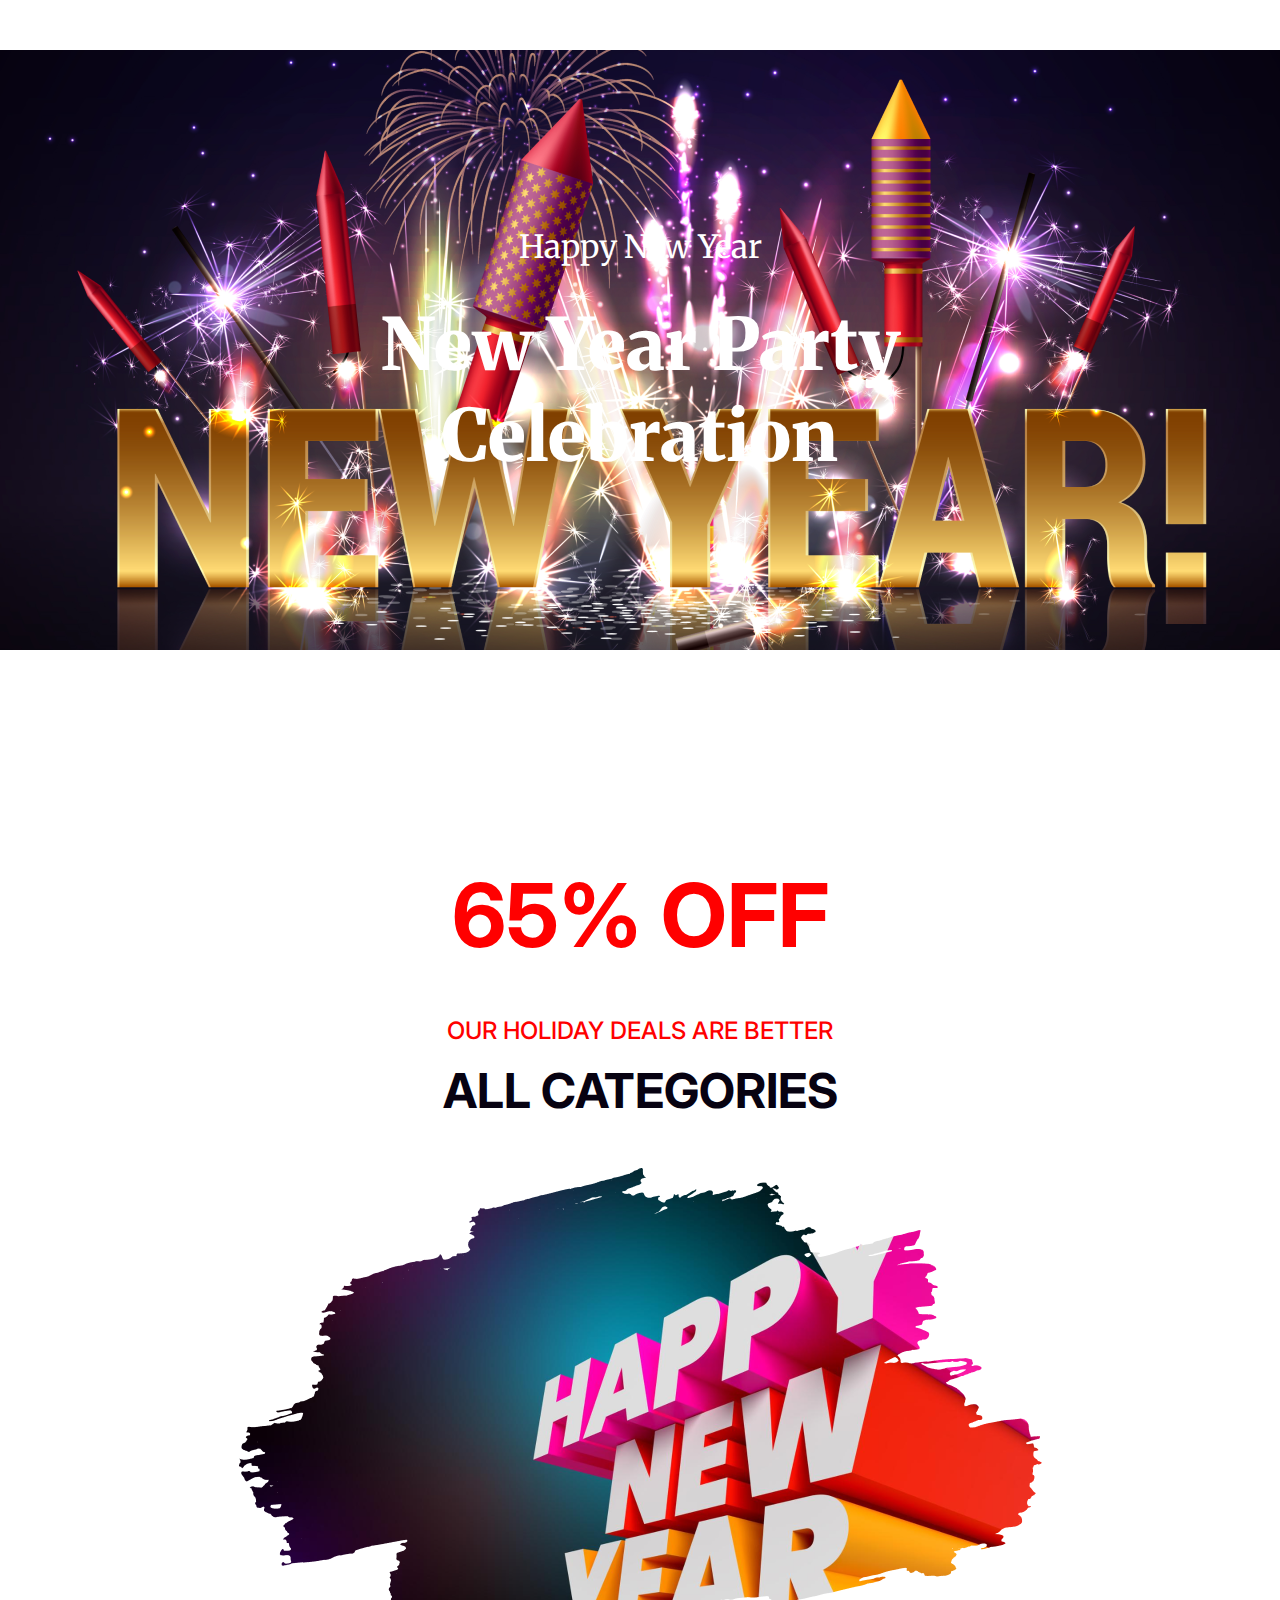
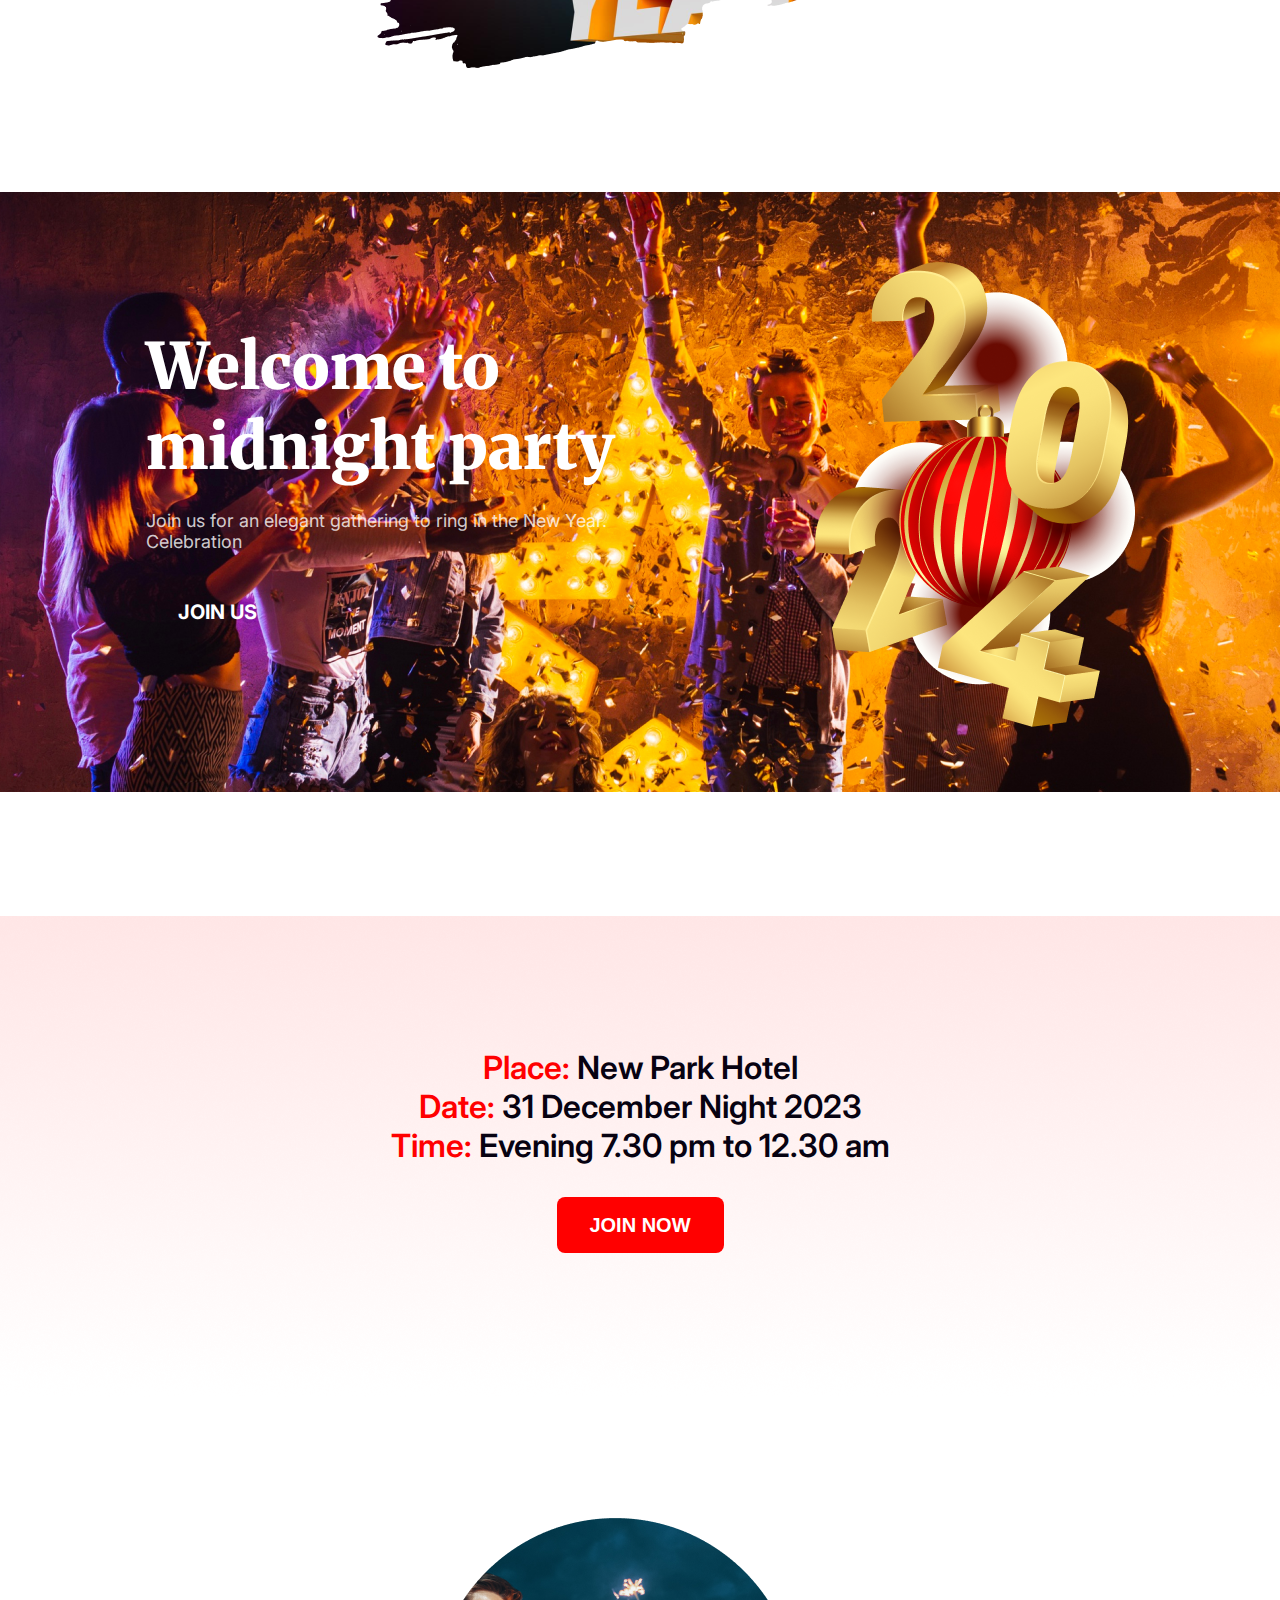
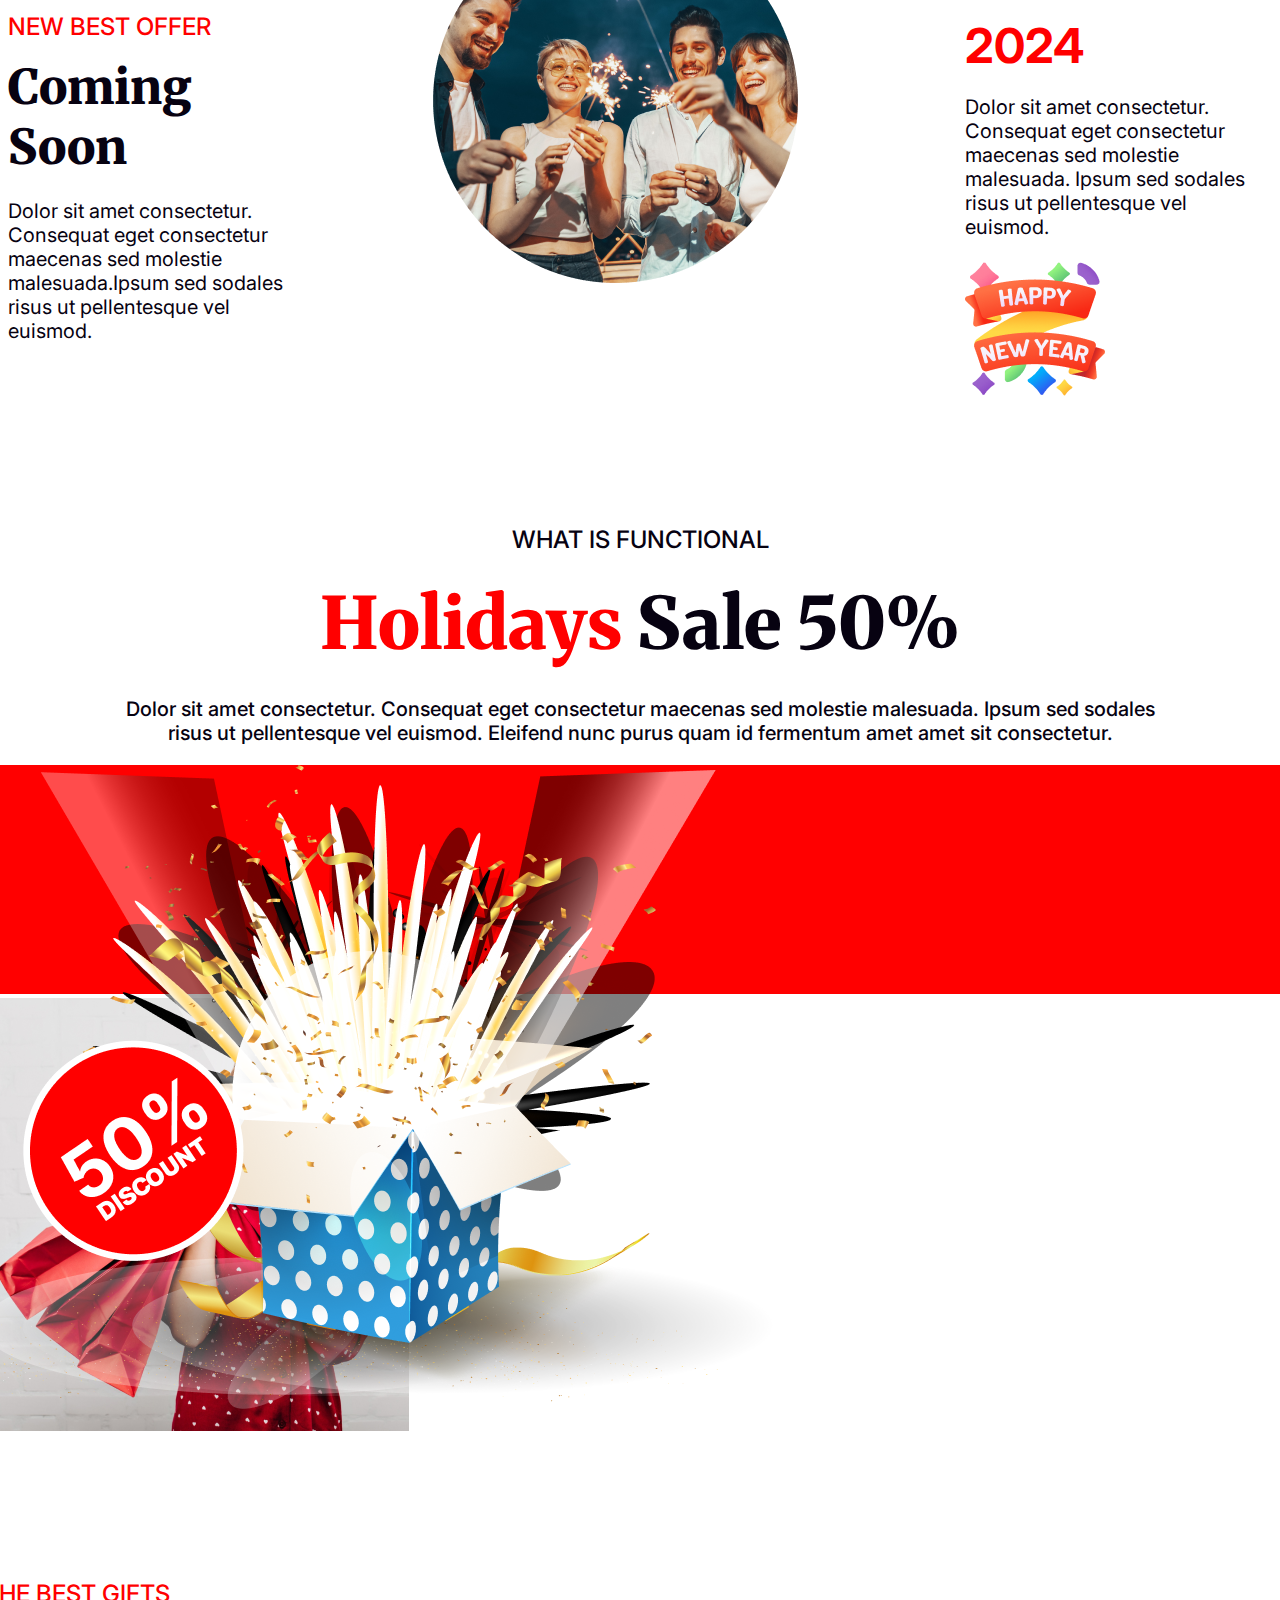
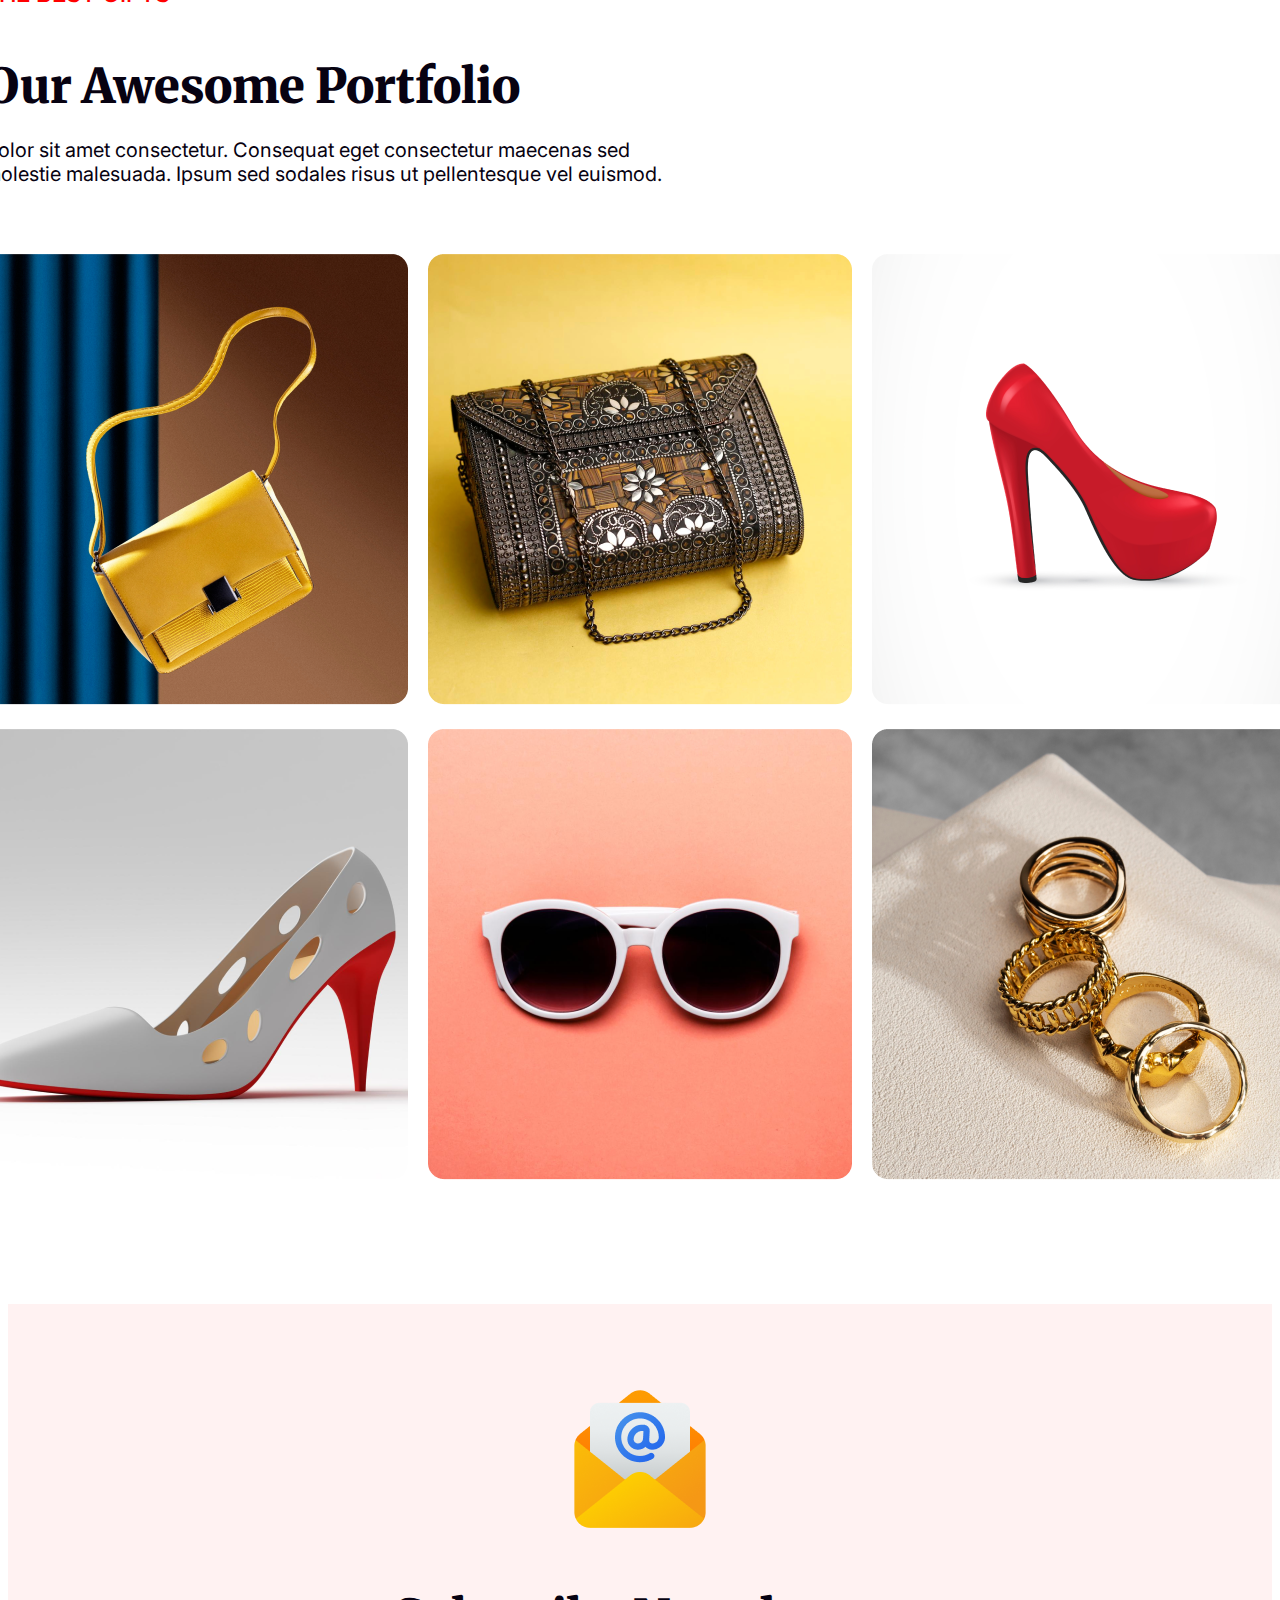
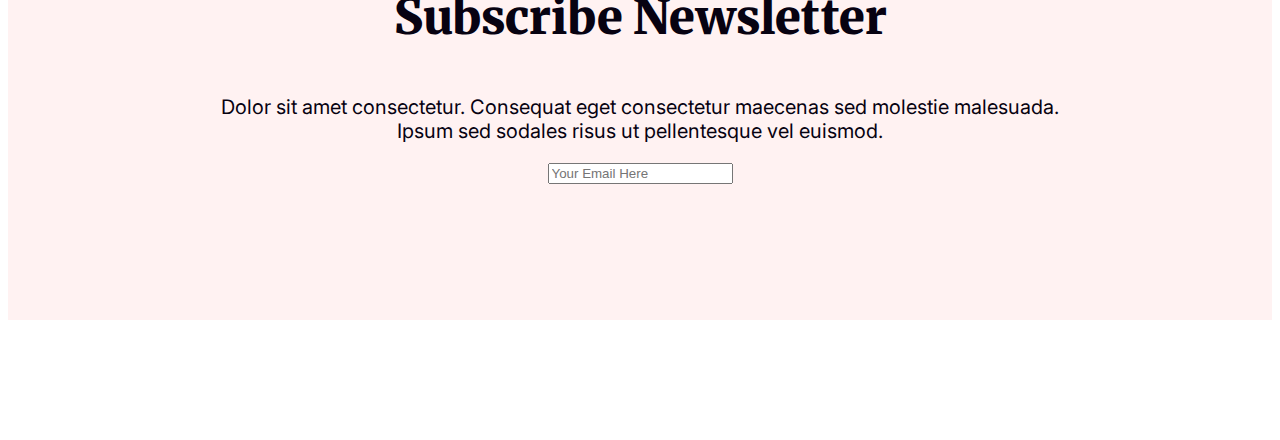
==== index.html @ 41e69847 "html file name changed" ====
<!DOCTYPE html>
<html lang="en">
<head>
    <meta charset="UTF-8">
    <meta name="viewport" content="width=device-width, initial-scale=1.0">
    <title>New Year New Mission</title>
    <!-- Fonts -->
    <link rel="preconnect" href="https://fonts.googleapis.com">
    <link rel="preconnect" href="https://fonts.gstatic.com" crossorigin>
    <link href="https://fonts.googleapis.com/css2?family=Merriweather:wght@300;400;700;900&display=swap" rel="stylesheet">

    <link rel="preconnect" href="https://fonts.googleapis.com">
    <link rel="preconnect" href="https://fonts.gstatic.com" crossorigin>
    <link href="https://fonts.googleapis.com/css2?family=Inter:wght@100;200;300;400;500;600;700;800;900&family=Merriweather:wght@300;400;700;900&display=swap" rel="stylesheet">
    
    <!-- CSS Styles -->
    <link rel="stylesheet" href="Assignment_1.css">
</head>
<body>
    <main>
        <div class="First-Container">
            <div class="First-Container-Texts">
                <p class="p-1">Happy New Year</p>
                <p class="p-2">New Year Party<br>Celebration<br></p>
            </div>
            <div class="First-Container-Image">

                <img src="Images/Banner Image.png" alt="">
            </div>
        </div>

        <div class="Second-Container">
            <div class="Second-Container-Texts">
                <p class="p2-1">65% OFF</p>
                <p class="p2-2">OUR HOLIDAY DEALS ARE BETTER</p>
                <p class="p2-3">ALL CATEGORIES</p>
            </div>
            <div class="Second-Container-Image">
                <img src="Images/New Year Photo.png" alt="">
            </div>
        </div>

        <div class="Third-Container">
            <div class="Third-Container-Texts-png">
                    <div class="Third-Container-Texts">
                    <p class="p3-1">Welcome to<br>midnight party</p>
                    <p class="p3-2">Join us for an elegant gathering to ring in the New Year.<br>Celebration<br></p>
                    <p class="p3-3">JOIN US</p>
                </div>
                <div class="Third-Container-Image-2024">
                    <img src="Images/Group 70.png" alt="">
                </div>
            </div>
            <div class="Third-Container-Image-bg">
                <img src="Images/Vectorrr.png" alt="">
            </div>
        </div>

        <div class="Fourth-Container">
            <div class="Fourth-Container-Txtbtn">
                <p class="Fourth-Container-Texts">
                    <span class="p4-redtext">Place:</span> New Park Hotel<br>
                    <span class="p4-redtext">Date:</span> 31 December Night 2023<br>
                    <span class="p4-redtext">Time:</span> Evening 7.30 pm to 12.30 am
                </p>
                <button class="button">JOIN NOW</button>
            </div>
            <img src="Images/Vector.png" alt="">
        </div>

        <div class="Fifth-container">
            <div class="fifth-contants">
                <div class="Fifth-container-txts">
                    <p class="p5-1">NEW BEST OFFER</p>
                    <p class="p5-2">Coming Soon</p>
                    <p class="p5-3">Dolor sit amet consectetur. Consequat eget consectetur maecenas sed molestie malesuada.Ipsum sed sodales risus ut pellentesque vel euismod. </p>
                </div>
                <div class="middle image"><img src="Images/Ellipse 1.png" alt=""></div>
                <div class="Fifth-container-txts-img">
                    <div>
                        <p class="p5-4">2024</p>
                        <p class="p5-5">Dolor sit amet consectetur. Consequat eget consectetur maecenas sed molestie malesuada.
                            Ipsum sed sodales risus ut pellentesque vel euismod.</p>
                    </div>
                    <div class="c5-image">
                        <img src="Images/Group 96.png" alt="">
                    </div>
                </div> 
            </div>
            
        </div>
        
        <div class="sixth-container">
            <div class="sisth-contants">
                <div class="sisth-container-txts">
                    <p class="p6-1">WHAT IS FUNCTIONAL</p>
                    <p class="p6-2"><span class="Holidays">Holidays</span> Sale 50%</p>
                    <p class="p6-3">Dolor sit amet consectetur. Consequat eget consectetur maecenas sed 
                        molestie malesuada. Ipsum sed sodales risus ut pellentesque vel euismod.
                        Eleifend nunc purus quam id fermentum amet amet sit consectetur.</p>
                </div>
                <div class="c6-image-container">    
                    <div class="c-6-Image">
                        <div class="box"><img src="Images/Group 75.png" alt=""></div>
                        <div class="red"><img src="Images/Rectangle 2.png" alt=""></div>
                        <div class="discount"><img src="Images/Group 44.png" alt=""></div>
                        <div class="girl"><img src="Images/Rectangle 1.png" alt=""></div>
                    </div>
                </div>

            </div>
        </div>


        <div class="seventh-container">
            <div class="seventh-contants">
                <div class="seventh-txts">
                    <p class="p7-1">THE BEST GIFTS</p>
                    <p class="p7-2">Our Awesome Portfolio</p>
                    <p class="p7-3">Dolor sit amet consectetur. Consequat eget consectetur maecenas sed<br>
                        molestie malesuada. Ipsum sed sodales risus ut pellentesque vel euismod.
                    </p>
                </div>
                <div class="c7-image-container">    
                    <div class="c7-Image-top">
                        <div class="1"><img src="Images/Rectangle 3.png" alt=""></div>
                        <div class="2"><img src="Images/Rectangle 4.png" alt=""></div>
                        <div class="3"><img src="Images/Rectangle 5.png" alt=""></div>
                    </div>
                    <div class="c7-Image-bottom">
                        <div class="4"><img src="Images/Rectangle 6.png" alt=""></div>
                        <div class="5"><img src="Images/Rectangle 7.png" alt=""></div>
                        <div class="6"><img src="Images/Rectangle 8.png" alt=""></div>
                    </div>
                </div>

            </div>
        </div>


        <div>
            <div class="eight-container">
                <div class="eight-allcontants">
                    <div class="textandicon">
                        <div class="icon"><img src="Images/Group 61.png" alt=""> </div>
                        <div class="p8-txts">
                            <p class="p8-1">Subscribe Newsletter</p>
                            <p class="p8-2">Dolor sit amet consectetur. Consequat eget consectetur maecenas sed molestie malesuada.
                            <br>Ipsum sed sodales risus ut pellentesque vel euismod. </p>
                        </div>
                        <div class="email input">
                            <input type="text" placeholder="Your Email Here">
                        </div>
                    </div>
                </div>
            </div>
        </div>
    </main>
    
</body>
</html>
---- Assignment_1.css ----
/* Section-1 */
.First-Container{
    margin-top: 50px;
    position: relative;
    display: flex;
    justify-content: center;
}

.First-Container-Texts{
    font-family: 'Merriweather', serif;
    font-size: 32px;
    position: absolute;
    color: white;
    text-align: center;
    margin-top: 177px;
    margin-bottom: 177px;
}
.p-1{
    margin-top: 0px;
    font-size: 32px;
    font-weight: 400;
}
.p-2{
    font-size: 72px;
    margin-top: 16px;
    font-weight: 900;
}


/* Section-2 */

.Second-Container{
    margin-top: 120px;
    display: flex;
    flex-direction: column;
    align-items: center;
    margin-bottom: 120px;
}

.Second-Container-Texts{
    margin-top: 0px;
    font-family: 'Inter', sans-serif;
    margin-bottom: 48px;
}

.p2-1{
    color: #F00;
    text-align: center;
    font-family: Inter;
    font-size: 88px;
    font-weight: 700;
    margin-bottom: 48px;
}

.p2-2{
    margin-top: 0px;
    color: #F00;
    text-align: center;
    font-family: Inter;
    font-size: 24px;
    font-weight: 500;
    margin-bottom: 0px;
}

.p2-3{
    margin-top: 16px;
    color: #070211;
    text-align: center;
    font-family: Inter;
    font-size: 48px;
    font-weight: 700;
    margin-bottom: 0px;
}

/* Section-3 */

.Third-Container{
    position: relative;
    display: flex;
    justify-content: center;
}

.Third-Container-Texts-png{
    margin-top: 70px;
    gap: 200px;
    display: flex;
    justify-content: center;
    position: absolute;
}

.p3-1{
    color: #FFF;
    font-family: Merriweather;
    font-size: 64px;
    font-weight: 900;
    margin-bottom: 0px;
}
.p3-2{
    margin-top: 24px;
    color: rgba(255, 255, 255, 0.80);
    font-family: Inter;
    font-size: 18px;
    font-weight: 400;
}
.p3-3{
    margin-top: 48px;
    margin-left: 32px;
    color: #FFF;
    text-align: left;
    font-family: Inter;
    font-size: 20px;
    font-weight: 700;
}

/* Section-4 */

.Fourth-Container{
    position: relative;
    border-radius: 8px;
    margin: 120px 0px 120px;
    display: flex;
    justify-content: center;

}

.Fourth-Container-Txtbtn{
    position: absolute;
    display: flex;
    flex-direction: column;
    justify-content: center;
    align-items: center;
    margin-top: 100px;
    text-align: center;
    color: #070211;
    font-family: Inter;
    font-size: 32px;
    font-weight: 600;
    margin-bottom: 48px;
    
}

.p4-redtext{
    color: #F00;
}

.button{
    background-color: #FF0000;
    font-size: 20px;
    font-weight: 700;
    color: #ffffff;
    width: 167px ;
    height: 56px ;
    border-radius: 8px;
    border: none;
}

/* Section-5 */
.Fifth-container{
    display: flex;
    justify-content: center;
    margin-bottom: 120px;
}

.fifth-contants{
    max-width: 1320px;
    max-height: 463px;
    display: flex;
    justify-content: center;
    
}

.p5-1{
    color: #F00;
    font-family: Inter;
    font-size: 24px;
    font-weight: 500;
    margin-bottom: 16px;
}
.p5-2{
    margin-top: 0px;
    color: #070211;
    font-family: Merriweather;
    font-size: 48px;
    font-weight: 900;
    margin-bottom: 0px;


}
.p5-3{
    margin-top: 22px;
    color: rgba(7, 2, 17);
    font-family: Inter;
    font-size: 20px;
    font-weight: 400;
}

.Fifth-container-txts{
    margin-right: 120px;
    padding-top: 70px;

}

.middle image {
    align-items: center;
    
}

.p5-4{
    color: #F00;
    font-family: Inter;
    font-size: 48px;
    font-weight: 700;
    margin-bottom: 16px;
}

.p5-5{
    color: rgba(7, 2, 17);
    font-family: Inter;
    font-size: 20px;
    font-weight: 400;
}

.Fifth-container-txts-img{
    margin-left: 167px;
    padding-top: 50px;
    
}

/* section-6 */
.sixth-container{
    display: flex;
    justify-content: center;
    margin-bottom: 120px;
}

.sisth-contants{
    display: flex;
    flex-direction: column;
    justify-content: center; 
    max-width: 1320px;
    /* max-height: 986px; */
}

.sisth-container-txts{
    text-align: center;
}

.p6-1{
    color: #070211;
    font-family: Inter;
    font-size: 24px;
    font-weight: 500;
    margin-bottom: 16;
}
.Holidays{
    color: #F00;
}

.p6-2{
    color: #070211;
    font-family: Merriweather;
    font-size: 72px;
    font-weight: 900;
    margin-top: 0px;
    margin-bottom: 28px;
}
.p6-3{
    margin-top: 0px;
    color: rgba(7, 2, 17);
    text-align: center;
    font-family: Inter;
    font-size: 20px;
    font-weight: 500;
    padding: 0px 140px;
}

.c-6-Image{
    position: relative;
    max-width: 1320px;
    max-height: 672px;
}

.box ,.discount{
    position: absolute;
}

/* section-7 */

.seventh-container{
    display: flex;
    justify-content: center;
    margin-bottom: 120px;
}

.seventh-contants{
    display: flex;
    flex-direction: column;
    justify-content: left;
    
}

.seventh-txts {
    text-align: left;
    margin-bottom: 48px;
}

.p7-1{
    color: #F00;
    font-family: Inter;
    font-size: 24px;
    font-weight: 500;
    margin-bottom: 16;
}

.p7-2{
    color: #070211;
    font-family: Merriweather;
    font-size: 48px;
    font-weight: 900;
    margin-bottom: 22px;

}
.p7-3{
    color: rgba(7, 2, 17);
    font-family: Inter;
    font-size: 20px;
    font-weight: 400;
}

.c7-image-container{
    display: flex;
    flex-direction: column;
    justify-content: left;
    gap: 20px;
}

.c7-Image-top{
    display: flex;
    justify-content: center;
    gap: 20px;
}

.c7-Image-bottom{
    display: flex;
    justify-content: center;
    gap: 20px;
}

/* section - 8*/

.eight-container{
    display: flex;
    justify-content: center;
    margin-bottom: 120px;
    
}

.eight-allcontants{
    background-color: rgba(255, 0, 0, 0.05);
    width: 1320px;
    height: 616px;
}

.textandicon{
    margin-top: 80px;
    display: flex;
    flex-direction: column;
    justify-content: center;
    align-items: center;

}

.p8-1{
    color: #070211;
    text-align: center;
    font-family: Merriweather;
    font-size: 48px;
    font-weight: 900;
}

.p8-2{
    color: rgb(7, 2, 17);
    text-align: center;
    font-family: Inter;
    font-size: 20px;
    font-weight: 400;
}

.email input{

}
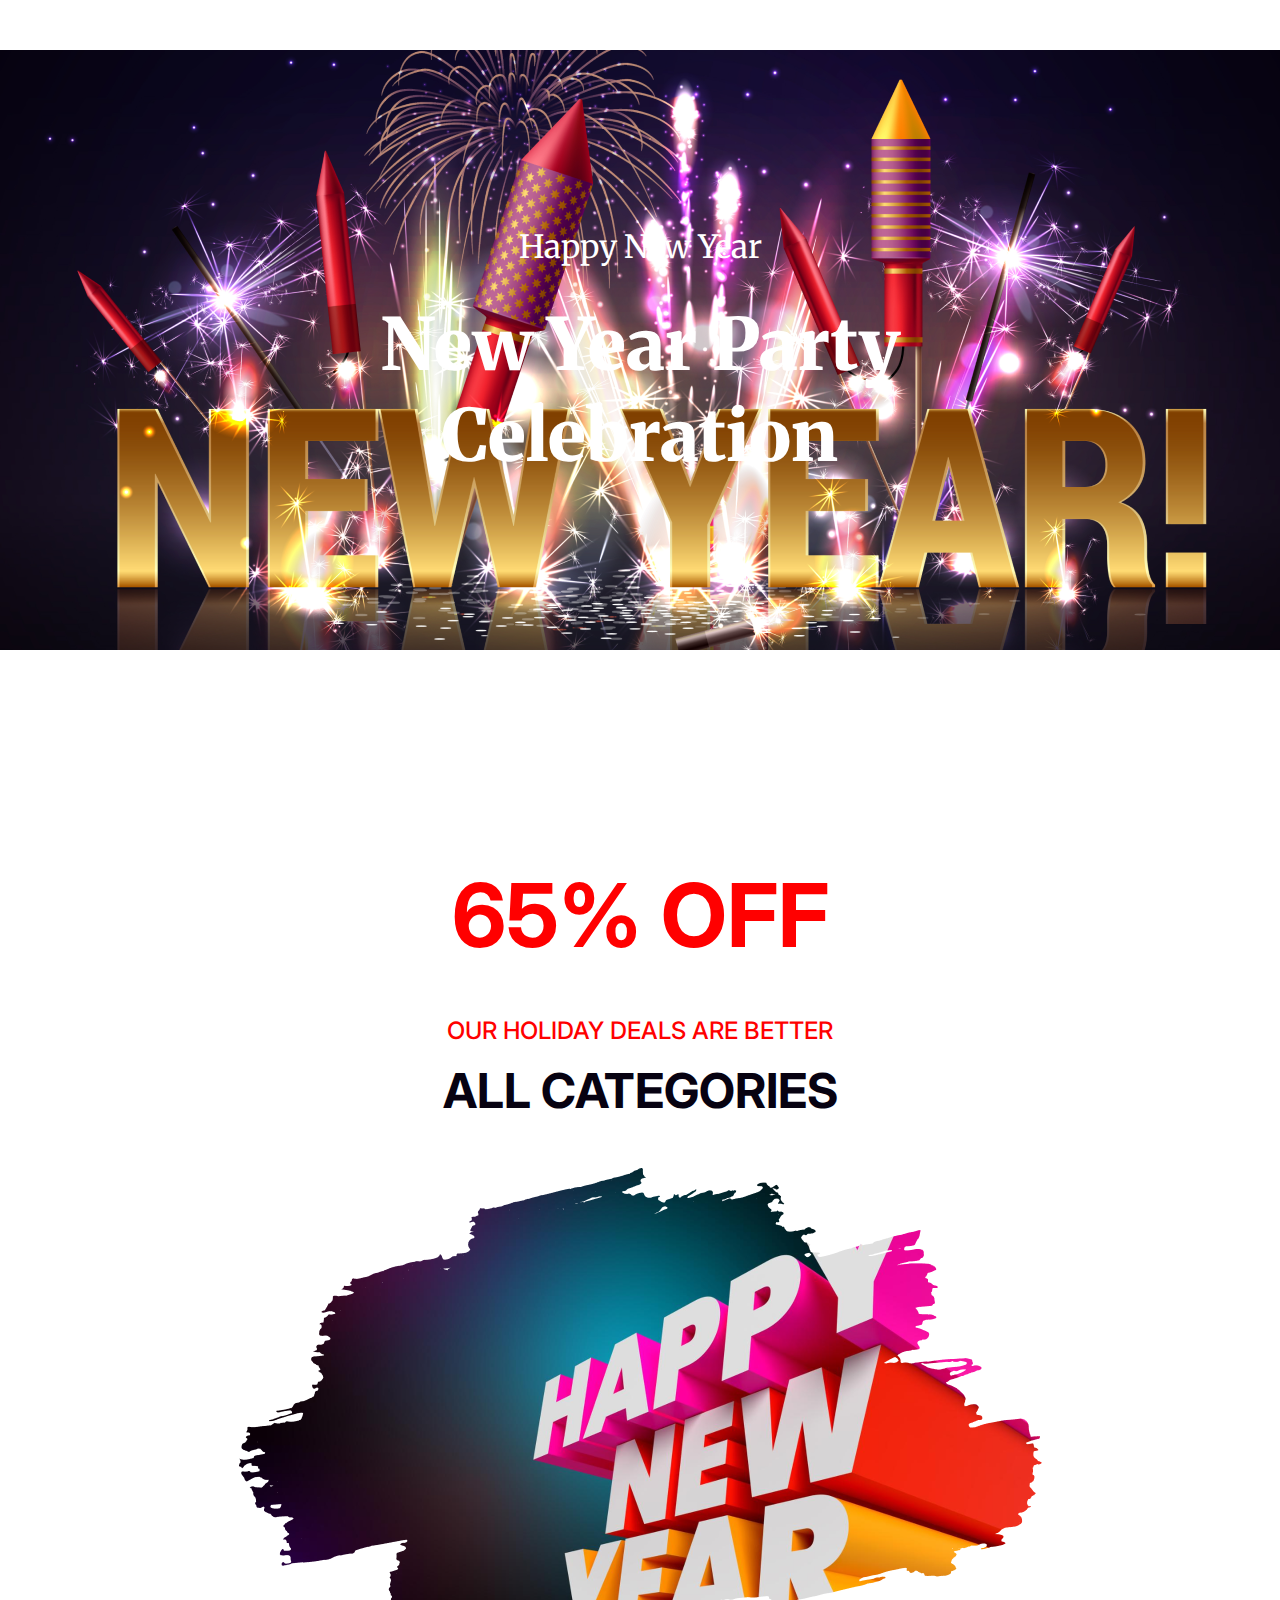
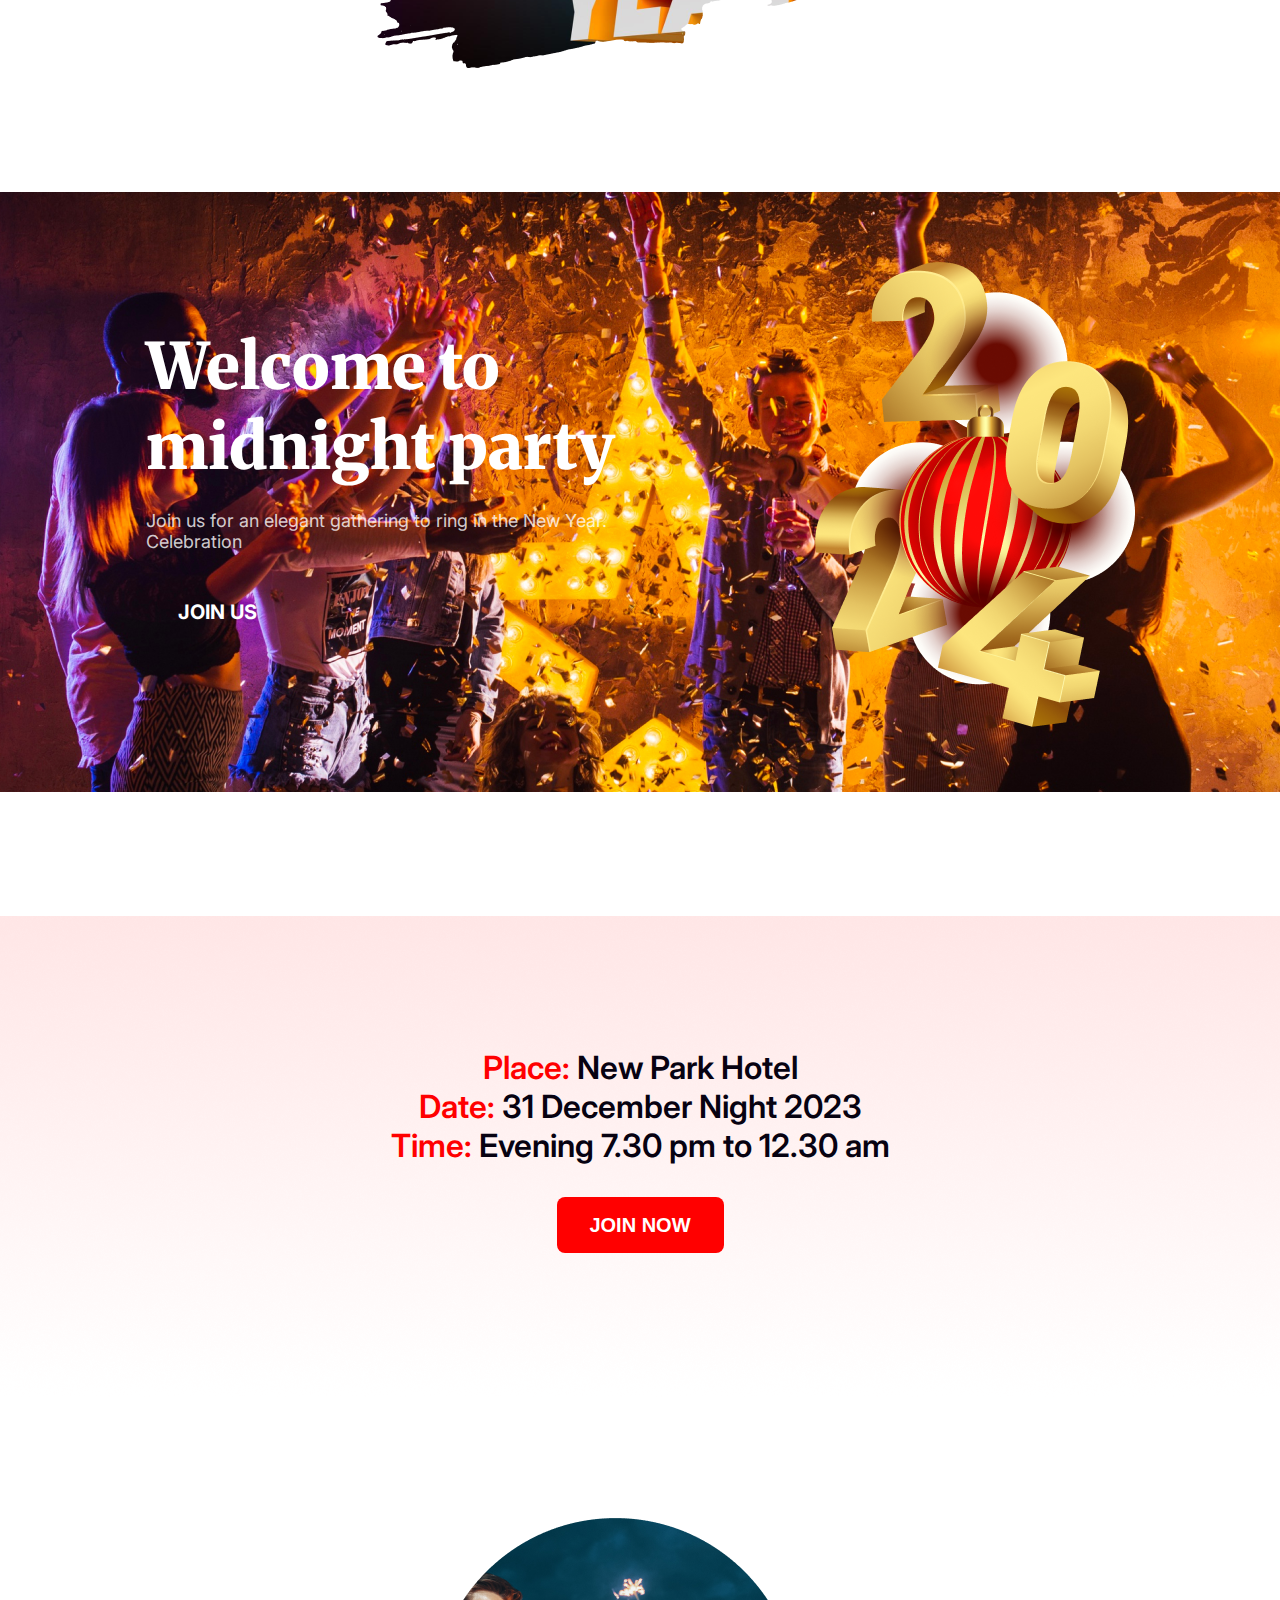
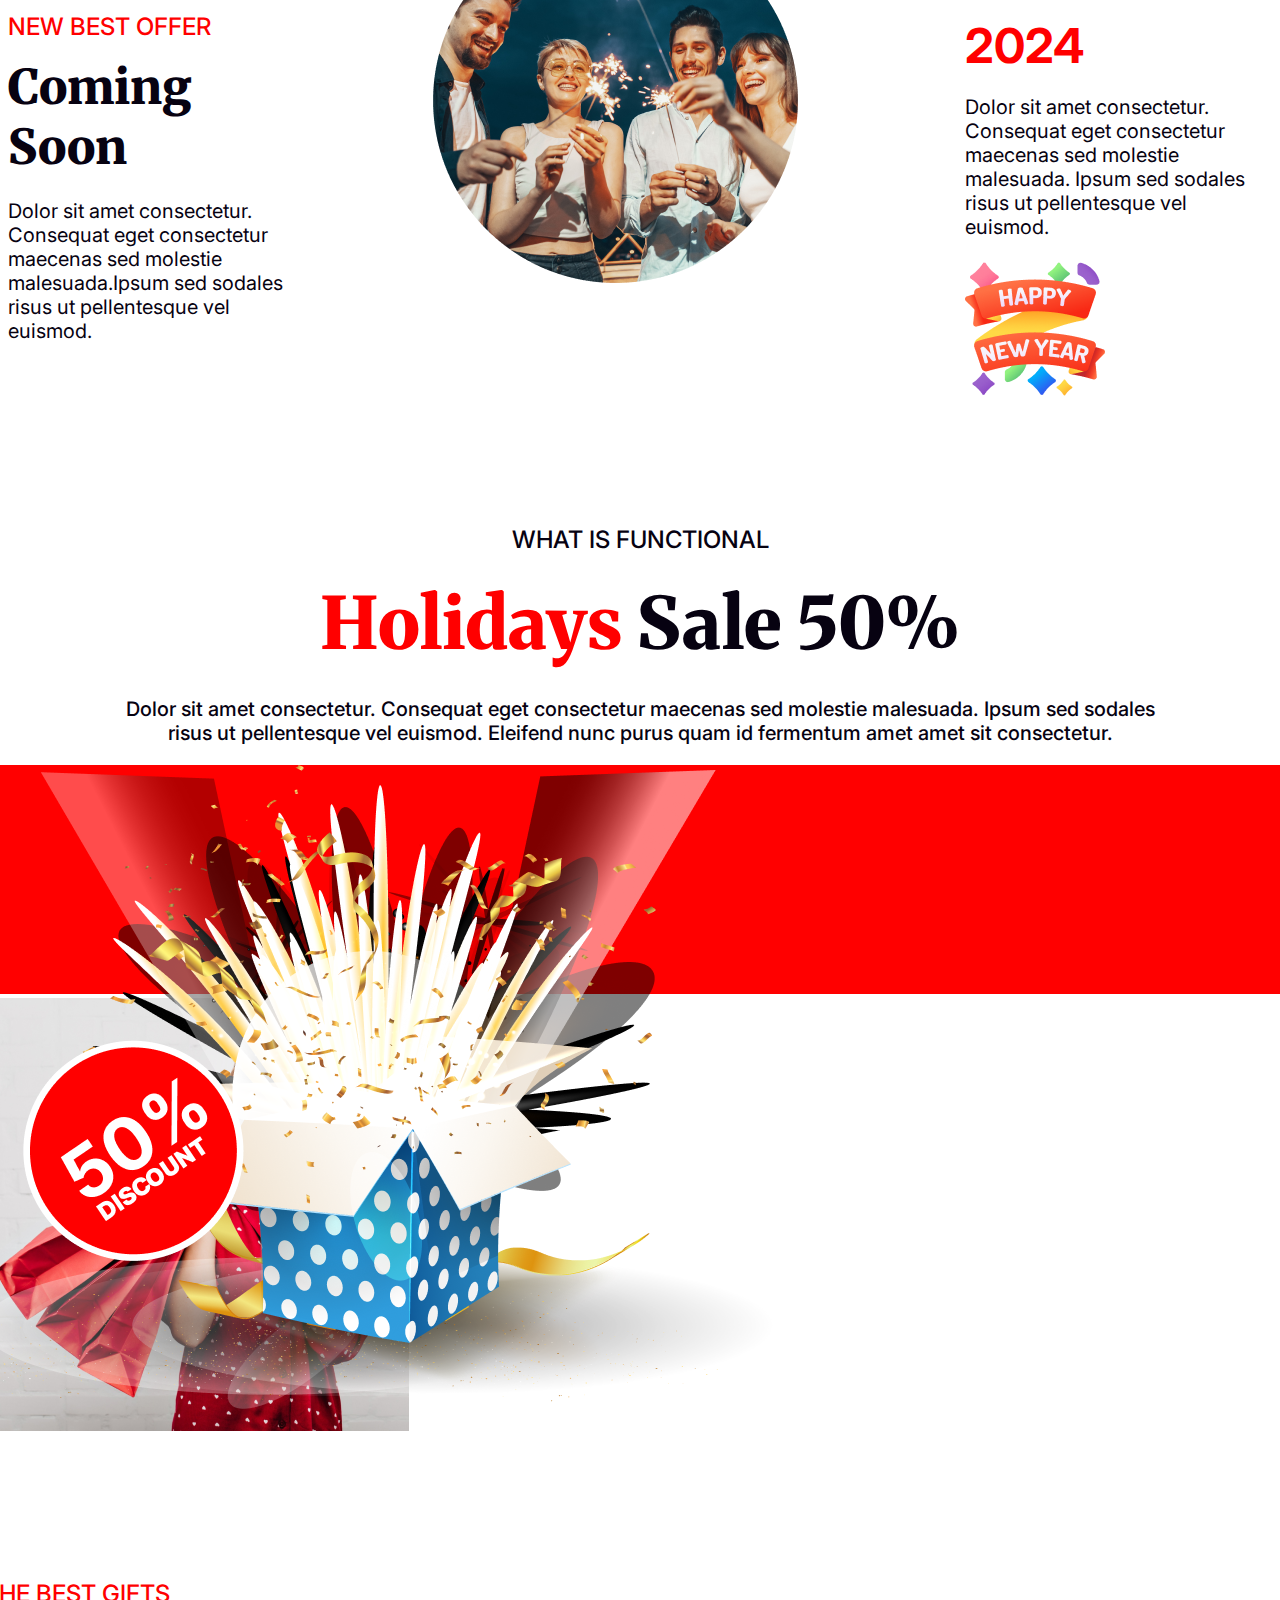
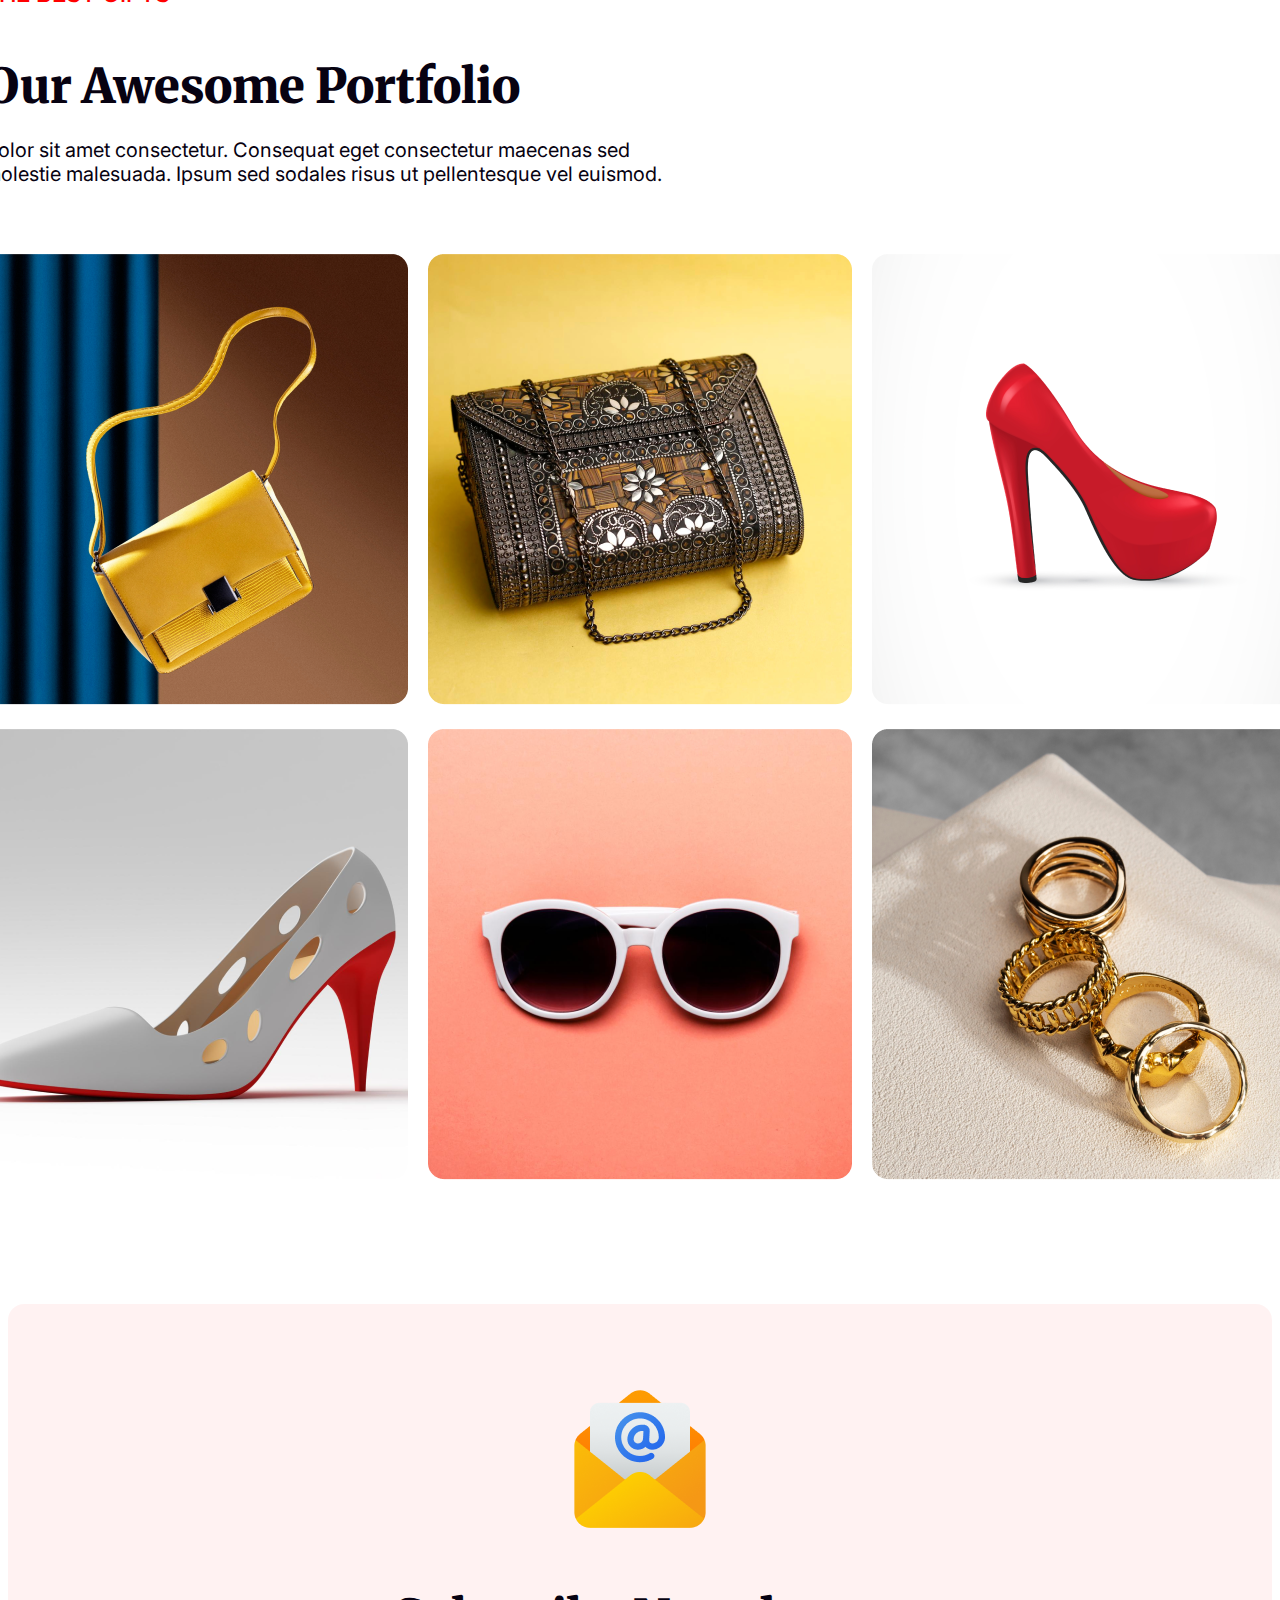
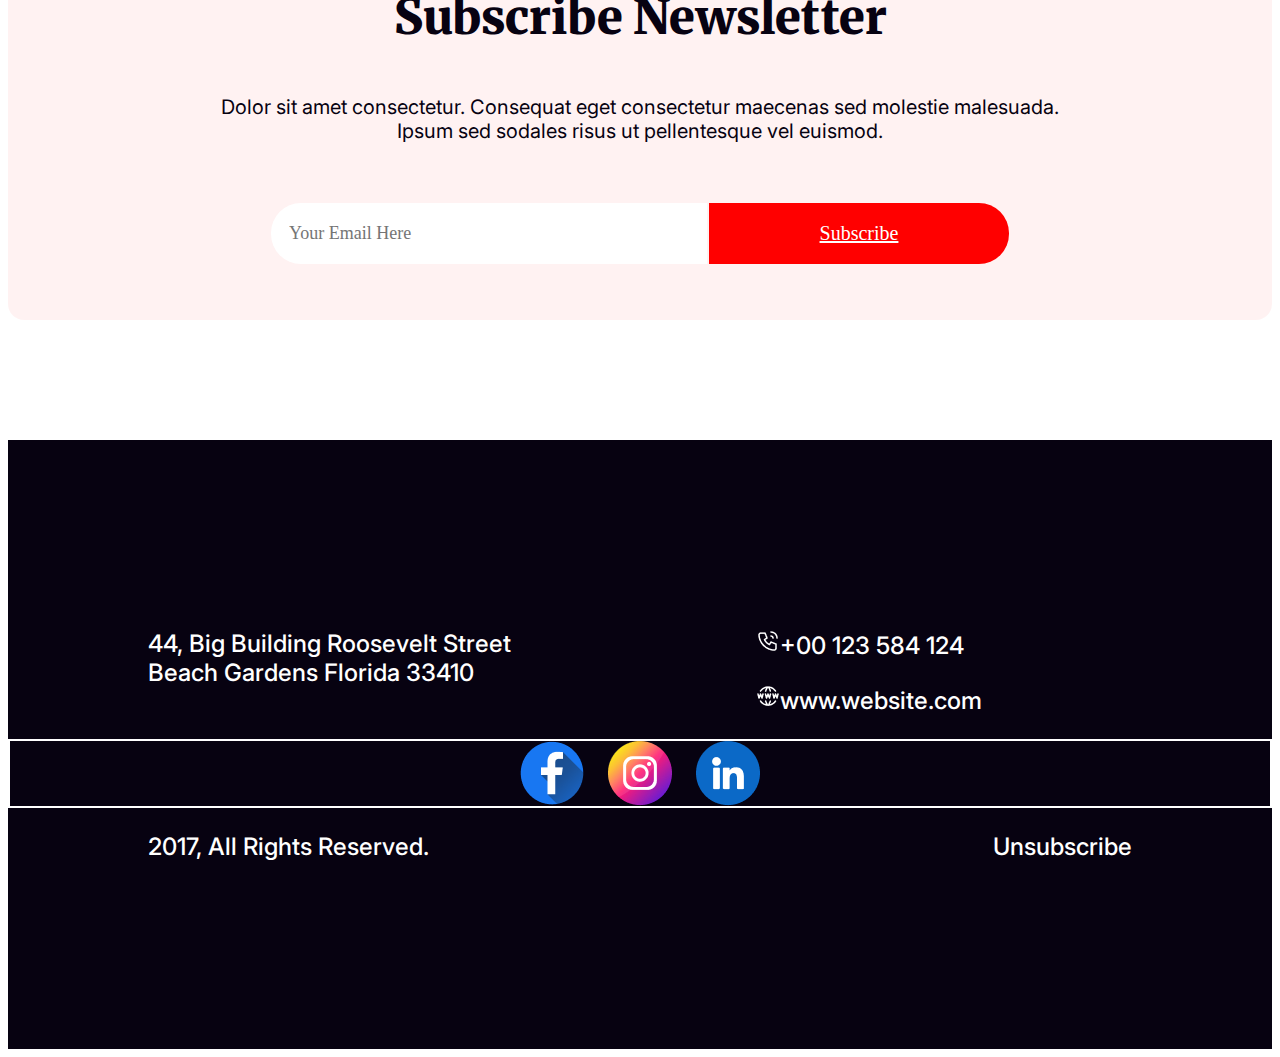
==== commit 8ef17bf8: "all section done" ====
--- a/index.html
+++ b/index.html
@@ -150,8 +150,32 @@
                         </div>
                         <div class="email input">
                             <input type="text" placeholder="Your Email Here">
+                            <a href="">Subscribe</a>
                         </div>
                     </div>
+                </div>
+            </div>
+        </div>
+
+
+
+        <div class="footer">
+            <div class="footercontants">
+                <div class="addandcont">
+                    <div class="address"><p>44, Big Building Roosevelt Street<br>Beach Gardens Florida 33410</p>
+                    </div>
+                    <div class="contacts"><p><img src="Images/Call.png" alt="">+00 123 584 124</p>
+                    <p><img src="Images/Website.png" alt="">www.website.com</p>
+                    </div>
+                </div>
+                <div class="icons">
+                    <img src="Images/Facebook.png" alt="">
+                    <img src="Images/Instagram.png" alt="">
+                    <img src="Images/Linkedin.png" alt="">
+                </div>
+                <div class="rightsandUns">
+                    <div class="rights"><p>2017, All Rights Reserved.</p></div>
+                    <div class="Unsubscribe"><p>Unsubscribe</p></div>
                 </div>
             </div>
         </div>
--- a/Assignment_1.css
+++ b/Assignment_1.css
@@ -354,12 +354,14 @@
     justify-content: center;
     margin-bottom: 120px;
     
+    
 }
 
 .eight-allcontants{
     background-color: rgba(255, 0, 0, 0.05);
     width: 1320px;
     height: 616px;
+    border-radius: 16px;
 }
 
 .textandicon{
@@ -369,6 +371,7 @@
     justify-content: center;
     align-items: center;
 
+
 }
 
 .p8-1{
@@ -388,5 +391,83 @@
 }
 
 .email input{
-
+    display: flex;
+    justify-content: center;
+
+}
+
+
+.eight-container input{
+    width: 400px;
+    font-family: inner;
+    font-size: 18px;
+    padding: 20px 18px;
+    margin-top: 40px;
+    margin-right: 140px;
+    background: #ffffff;
+    border-radius: 30px 0px 0px 30px;
+    border: none;
+    outline: none;
+}
+
+.eight-container a{
+    display: flex;
+    justify-content: center;
+    font-family:inner;
+    color: #ffffff;
+    font-size: 20px;
+    font-weight: 500;
+    background: #ff0000;
+    width: 190px;
+    margin-top: -61px;
+    margin-left: 438px;
+    padding: 19px 55px;
+    border-radius: 0px 30px 30px 0px;
+}
+
+/* section - 9 */
+
+.footer{
+    display: flex;
+    justify-content: center;
+    background-color: #070211;
+
+}
+
+.footercontants{
+    display: flex;
+    flex-direction: column;
+    justify-content: center;
+    width: 100%;
+    height: 609px;
+}
+
+.footer, .addandcont, .rightsandUns{
+    color: #FFF;
+    font-family: Inter;
+    font-size: 24px;
+    font-style: normal;
+    font-weight: 500;
+}
+
+.addandcont{
+    display: flex;
+    justify-content: space-between;
+    margin-left: 140px;
+    margin-right: 290px;
+}
+
+.icons{
+    display: flex;
+    justify-content: center;
+    gap: 24px;
+    border: 2px;
+    border-style: solid;
+}
+
+.rightsandUns{
+    display: flex;
+    justify-content: space-between;
+    margin-left: 140px;
+    margin-right: 140px;
 }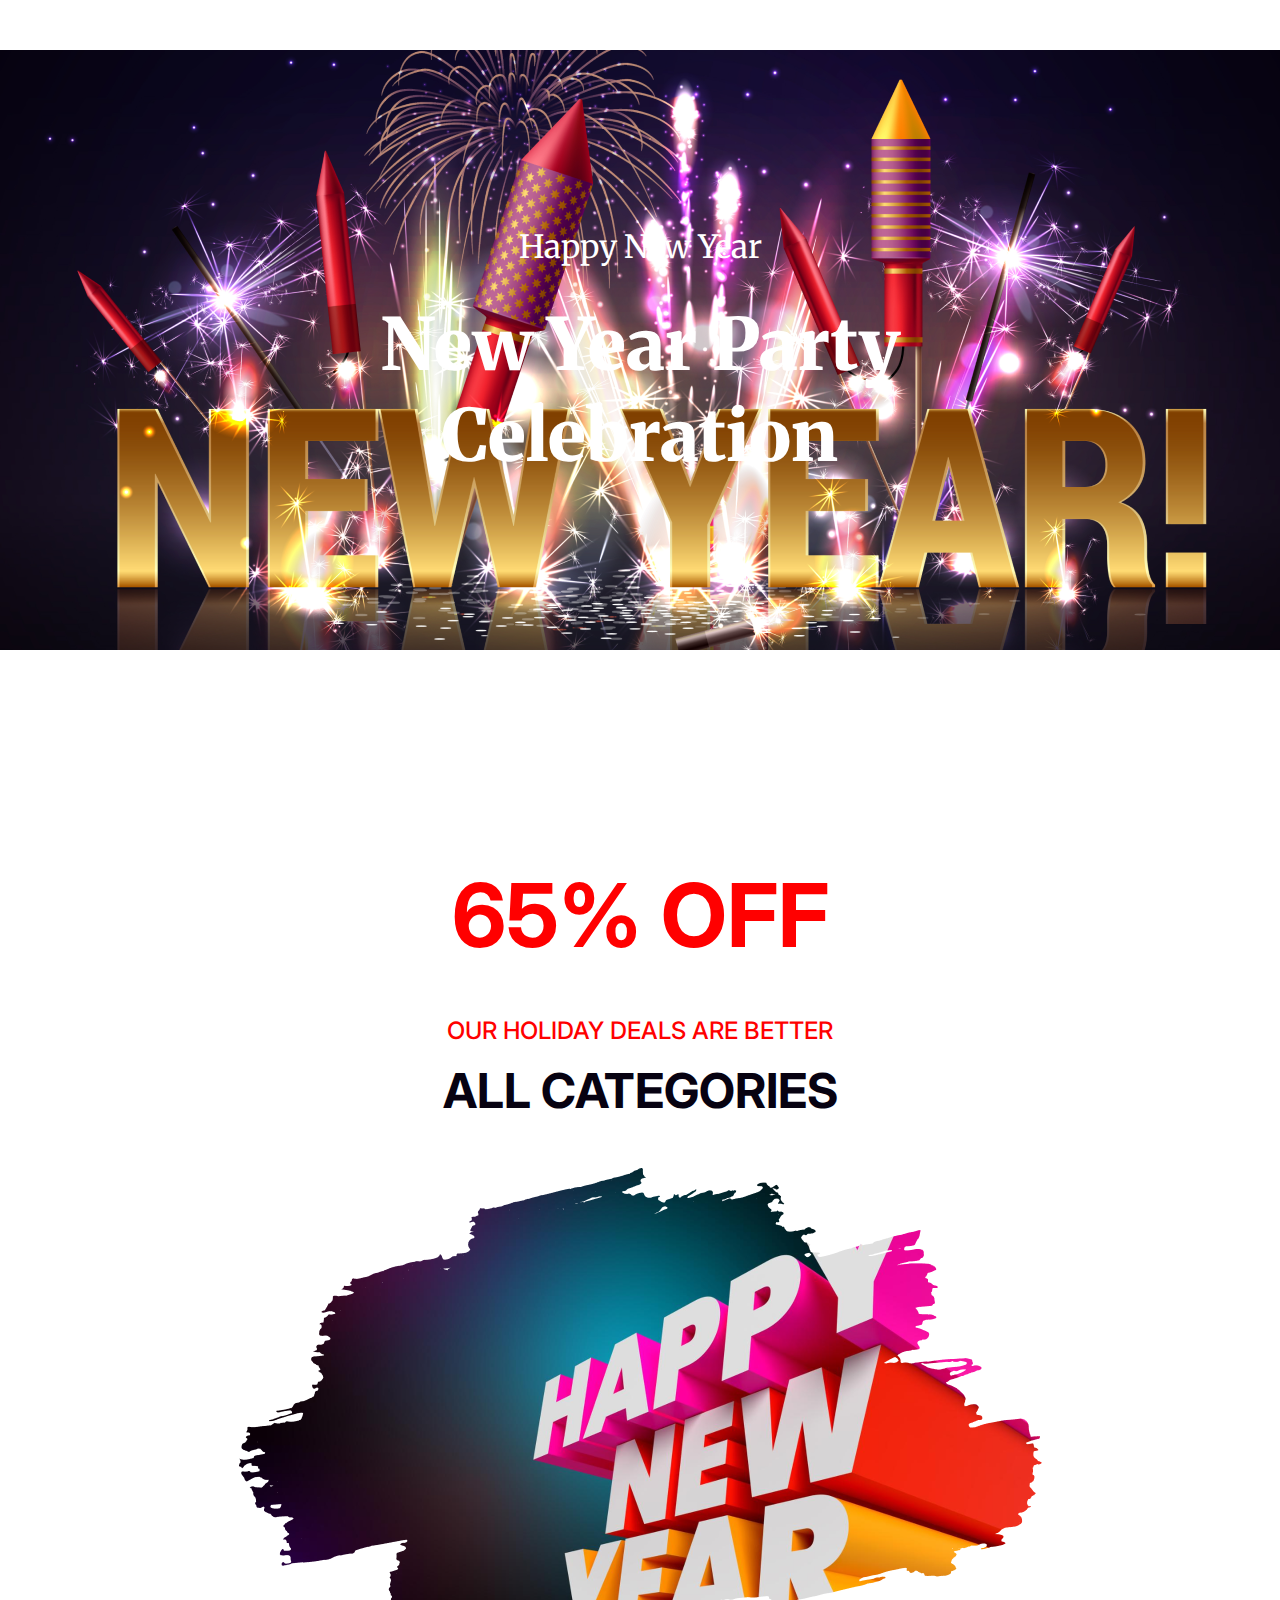
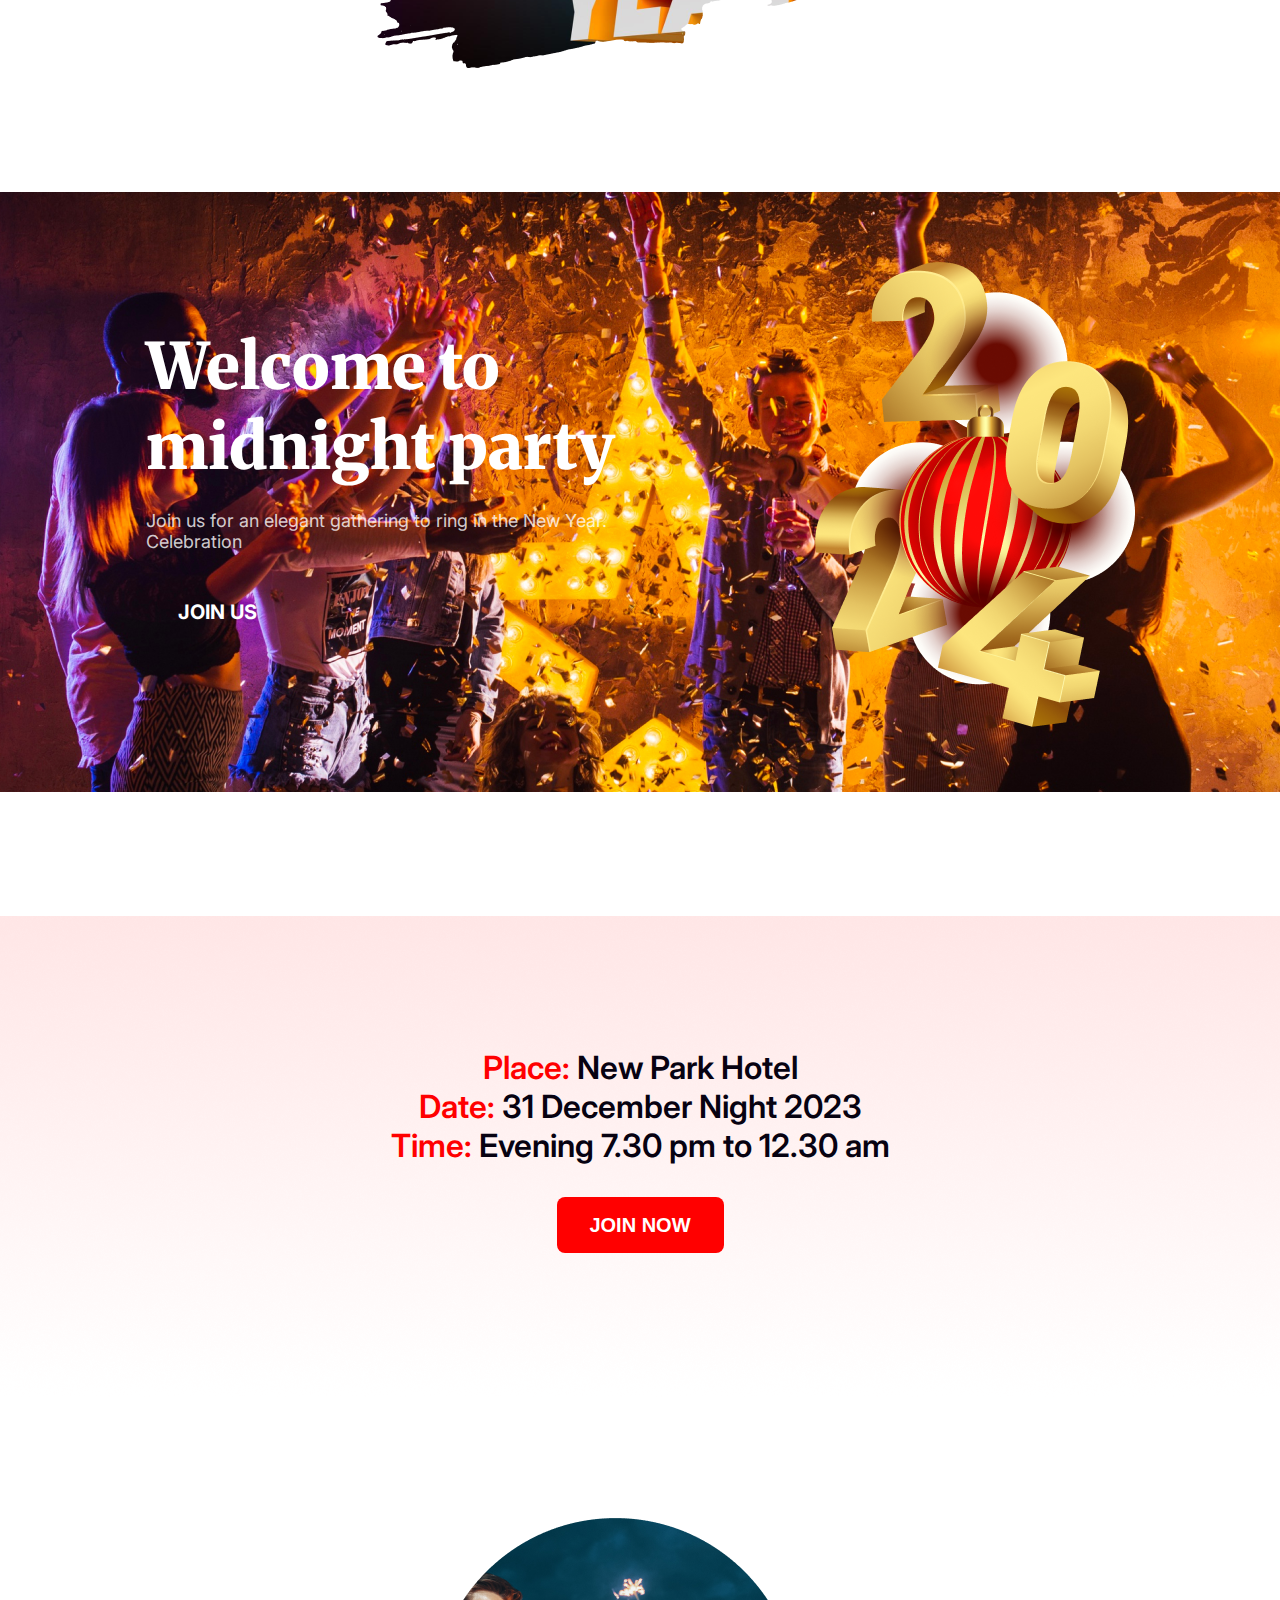
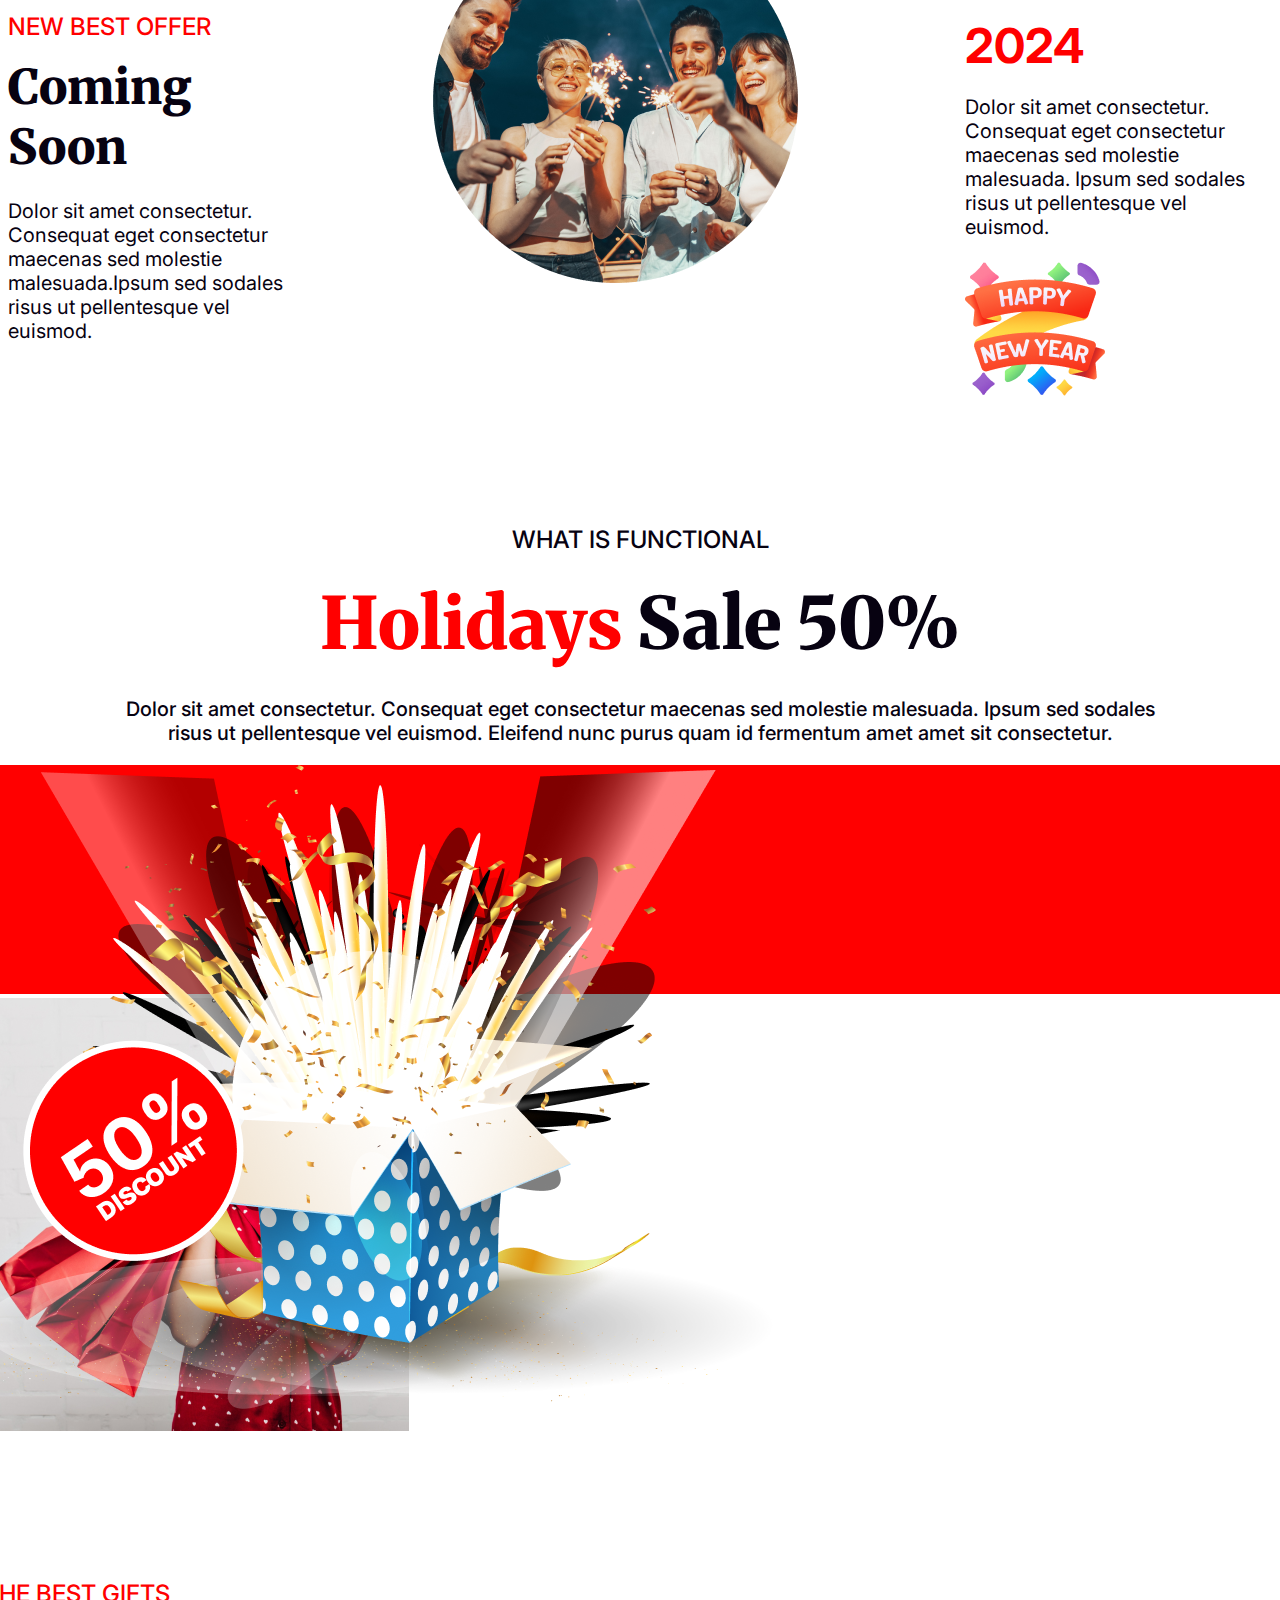
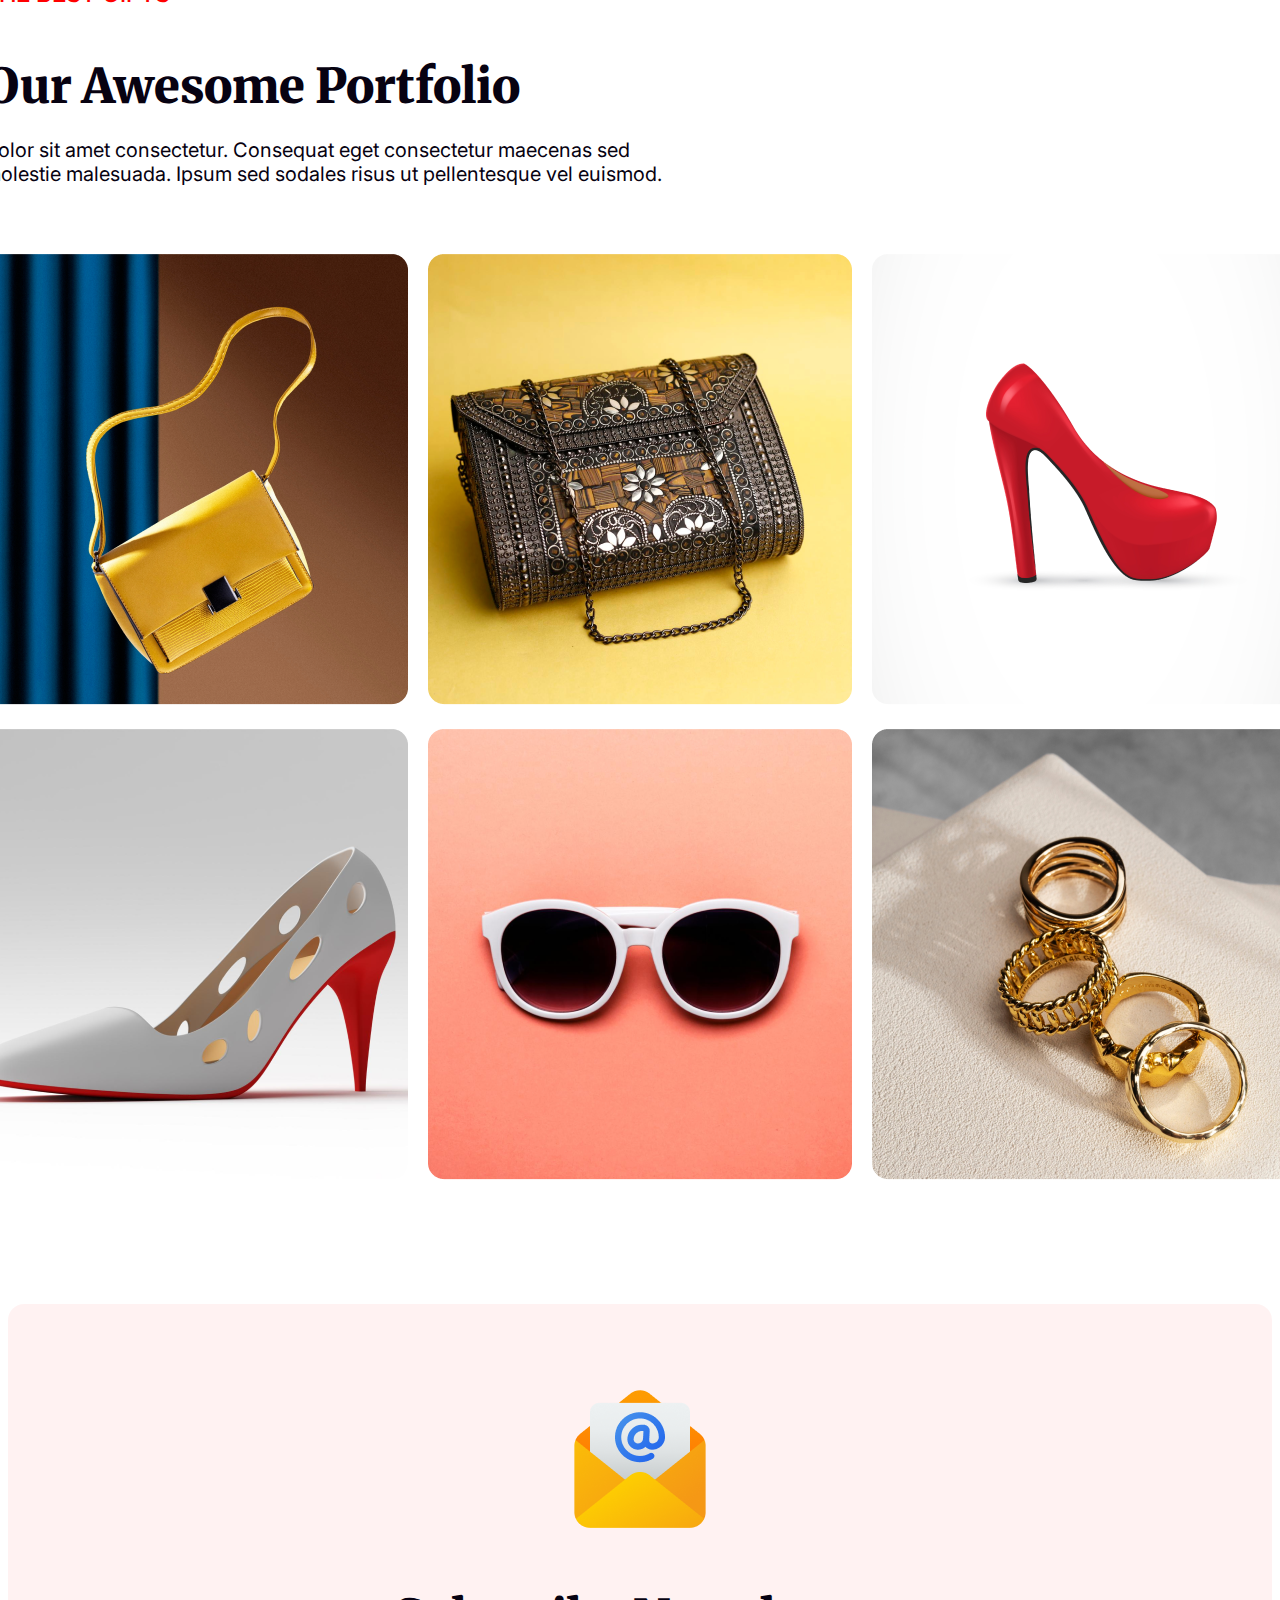
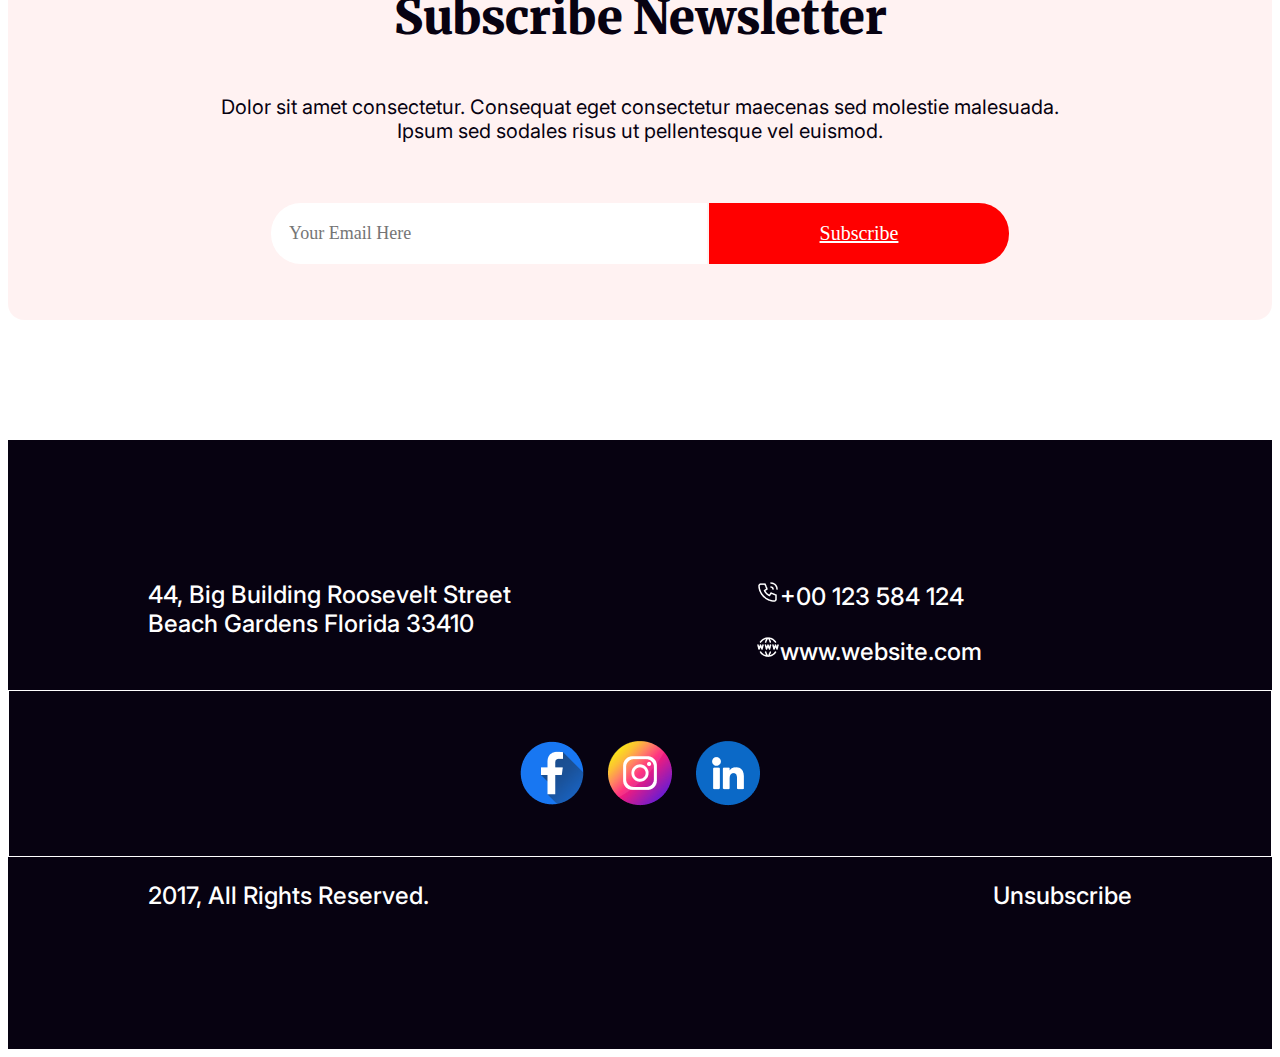
==== commit 18ede028: "added the hover effect" ====
--- a/index.html
+++ b/index.html
@@ -4,7 +4,9 @@
     <meta charset="UTF-8">
     <meta name="viewport" content="width=device-width, initial-scale=1.0">
     <title>New Year New Mission</title>
+
     <!-- Fonts -->
+
     <link rel="preconnect" href="https://fonts.googleapis.com">
     <link rel="preconnect" href="https://fonts.gstatic.com" crossorigin>
     <link href="https://fonts.googleapis.com/css2?family=Merriweather:wght@300;400;700;900&display=swap" rel="stylesheet">
@@ -14,10 +16,12 @@
     <link href="https://fonts.googleapis.com/css2?family=Inter:wght@100;200;300;400;500;600;700;800;900&family=Merriweather:wght@300;400;700;900&display=swap" rel="stylesheet">
     
     <!-- CSS Styles -->
+
     <link rel="stylesheet" href="Assignment_1.css">
 </head>
 <body>
     <main>
+        <!-- section -1 -->
         <div class="First-Container">
             <div class="First-Container-Texts">
                 <p class="p-1">Happy New Year</p>
@@ -28,6 +32,8 @@
                 <img src="Images/Banner Image.png" alt="">
             </div>
         </div>
+
+        <!-- section -2 -->
 
         <div class="Second-Container">
             <div class="Second-Container-Texts">
@@ -39,6 +45,8 @@
                 <img src="Images/New Year Photo.png" alt="">
             </div>
         </div>
+
+        <!-- section -3 -->
 
         <div class="Third-Container">
             <div class="Third-Container-Texts-png">
@@ -55,6 +63,8 @@
                 <img src="Images/Vectorrr.png" alt="">
             </div>
         </div>
+
+        <!-- section -4 -->
 
         <div class="Fourth-Container">
             <div class="Fourth-Container-Txtbtn">
@@ -68,6 +78,8 @@
             <img src="Images/Vector.png" alt="">
         </div>
 
+        <!-- section -5 -->
+
         <div class="Fifth-container">
             <div class="fifth-contants">
                 <div class="Fifth-container-txts">
@@ -89,7 +101,9 @@
             </div>
             
         </div>
-        
+
+        <!-- section -6 --> 
+
         <div class="sixth-container">
             <div class="sisth-contants">
                 <div class="sisth-container-txts">
@@ -111,6 +125,7 @@
             </div>
         </div>
 
+        <!-- section -7 -->
 
         <div class="seventh-container">
             <div class="seventh-contants">
@@ -123,20 +138,21 @@
                 </div>
                 <div class="c7-image-container">    
                     <div class="c7-Image-top">
-                        <div class="1"><img src="Images/Rectangle 3.png" alt=""></div>
-                        <div class="2"><img src="Images/Rectangle 4.png" alt=""></div>
-                        <div class="3"><img src="Images/Rectangle 5.png" alt=""></div>
+                        <div class="img1"><img src="Images/Rectangle 3.png" alt=""></div>
+                        <div class="img2"><img src="Images/Rectangle 4.png" alt=""></div>
+                        <div class="img3"><img src="Images/Rectangle 5.png" alt=""></div>
                     </div>
                     <div class="c7-Image-bottom">
-                        <div class="4"><img src="Images/Rectangle 6.png" alt=""></div>
-                        <div class="5"><img src="Images/Rectangle 7.png" alt=""></div>
-                        <div class="6"><img src="Images/Rectangle 8.png" alt=""></div>
-                    </div>
-                </div>
-
-            </div>
-        </div>
-
+                        <div class="img4"><img src="Images/Rectangle 6.png" alt=""></div>
+                        <div class="img5"><img src="Images/Rectangle 7.png" alt=""></div>
+                        <div class="img6"><img src="Images/Rectangle 8.png" alt=""></div>
+                    </div>
+                </div>
+
+            </div>
+        </div>
+
+        <!-- section -8 -->
 
         <div>
             <div class="eight-container">
@@ -157,7 +173,7 @@
             </div>
         </div>
 
-
+        <!-- section -9 -->
 
         <div class="footer">
             <div class="footercontants">
--- a/Assignment_1.css
+++ b/Assignment_1.css
@@ -345,6 +345,14 @@
     display: flex;
     justify-content: center;
     gap: 20px;
+}
+
+.img1,.img2,.img3,.img4,.img5,.img6{
+    scale: 100%;
+}
+
+.img1:hover,.img2:hover,.img3:hover,.img4:hover,.img5:hover,.img6:hover{
+    scale: 110%;
 }
 
 /* section - 8*/
@@ -461,8 +469,10 @@
     display: flex;
     justify-content: center;
     gap: 24px;
-    border: 2px;
+    border: #ffffff;
+    border-width: .5px;
     border-style: solid;
+    padding: 50px 0px 50px;
 }
 
 .rightsandUns{
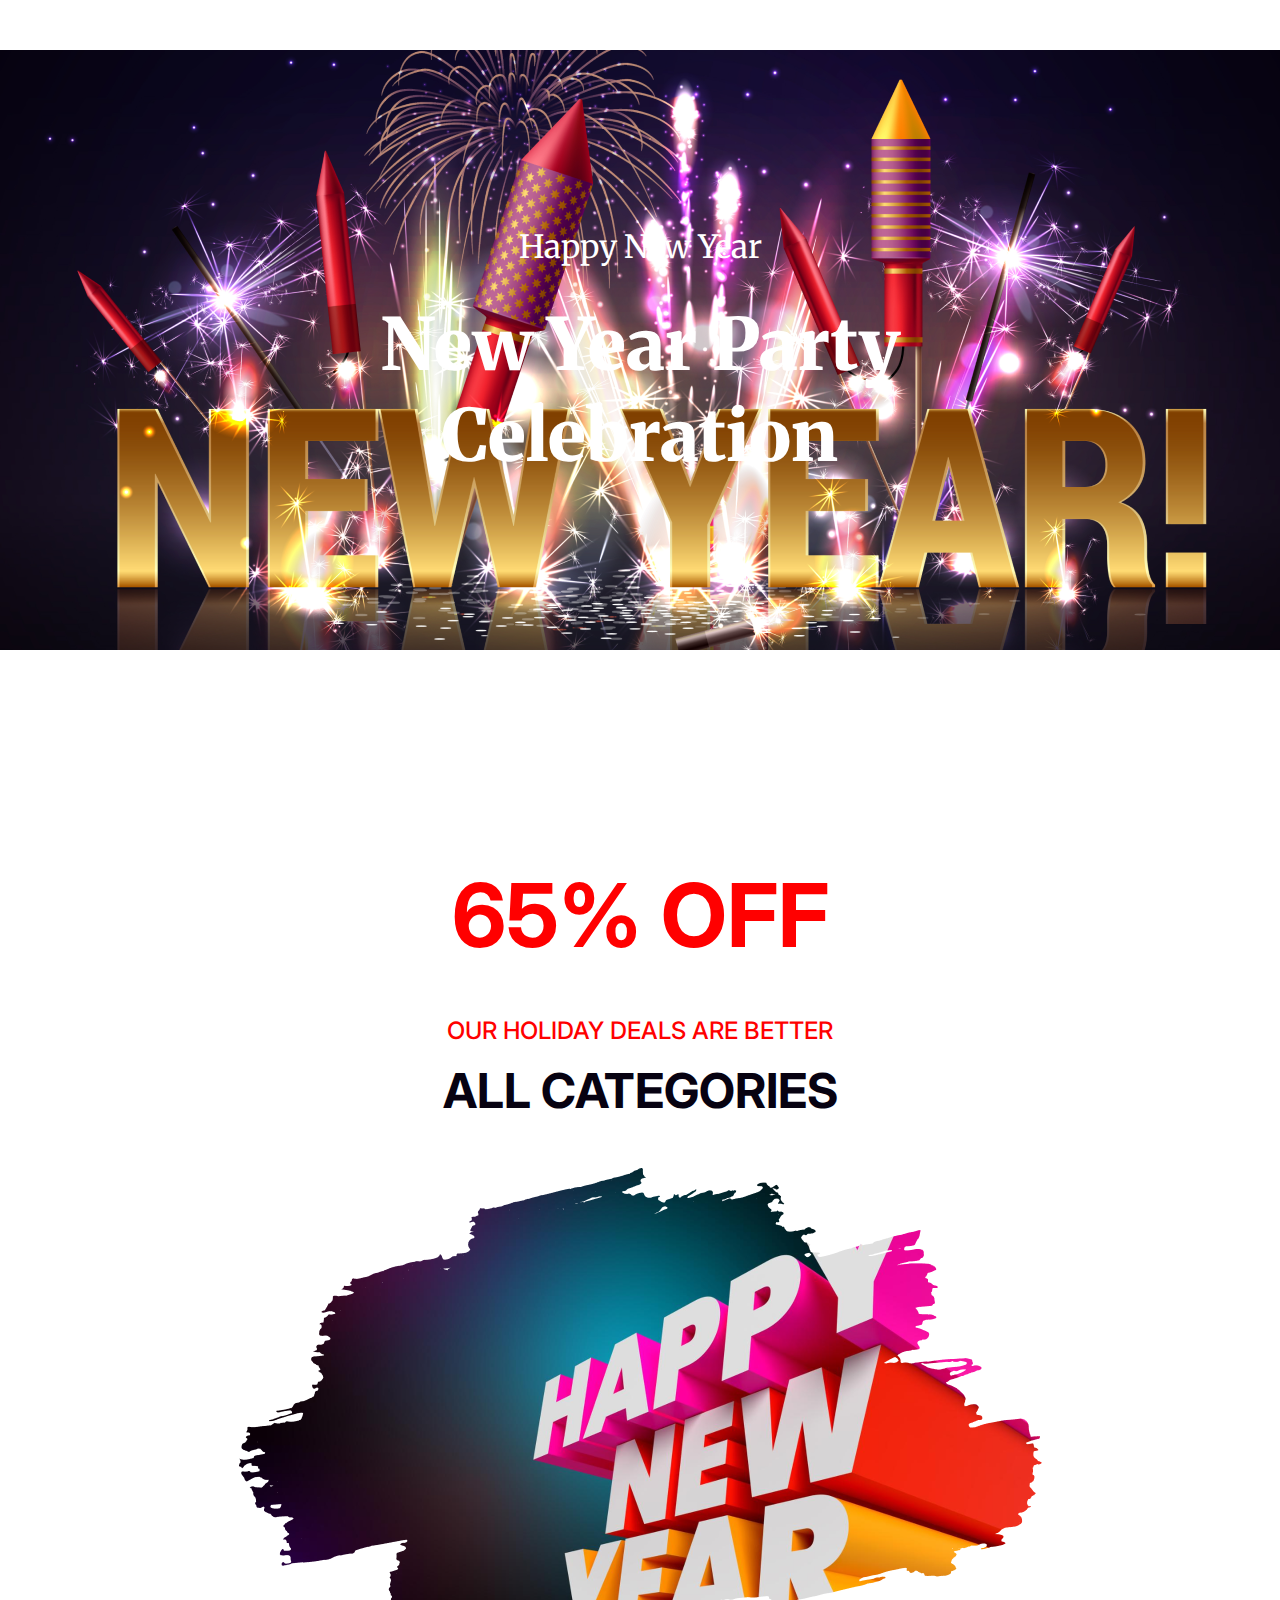
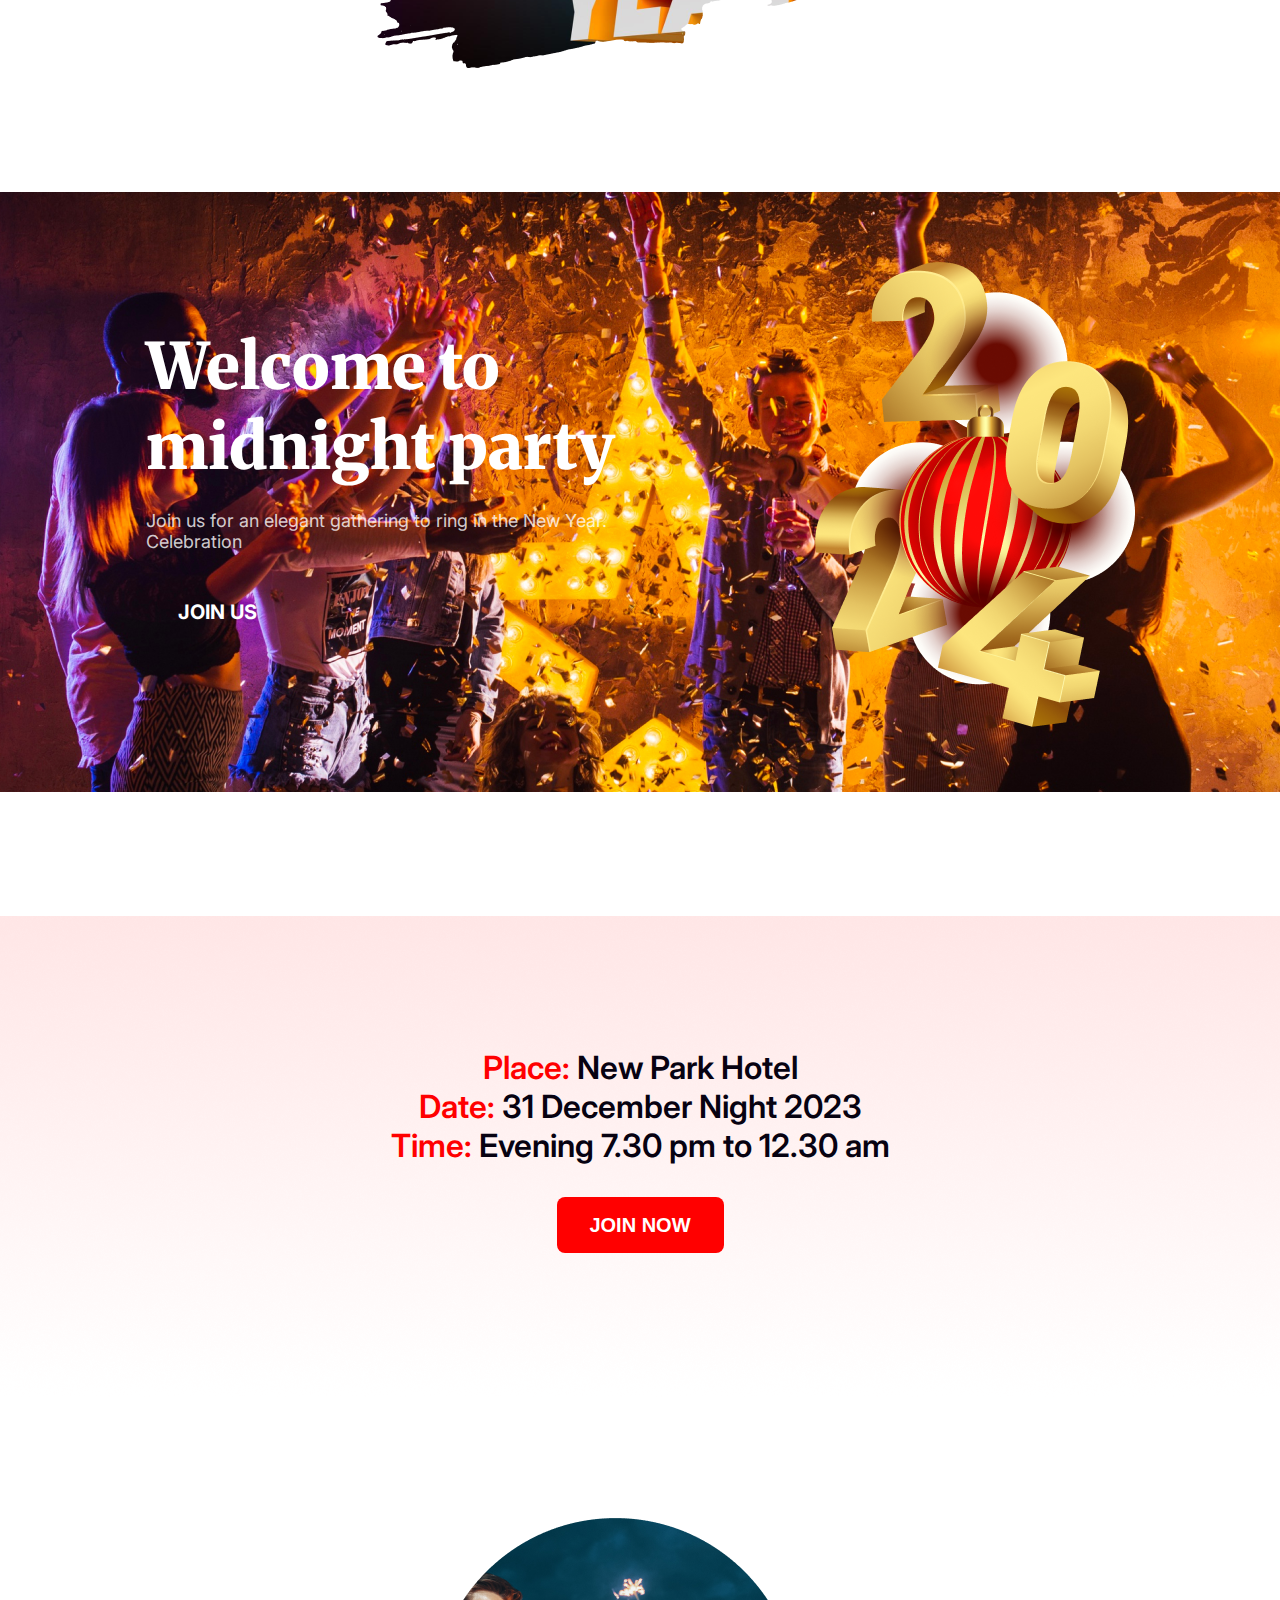
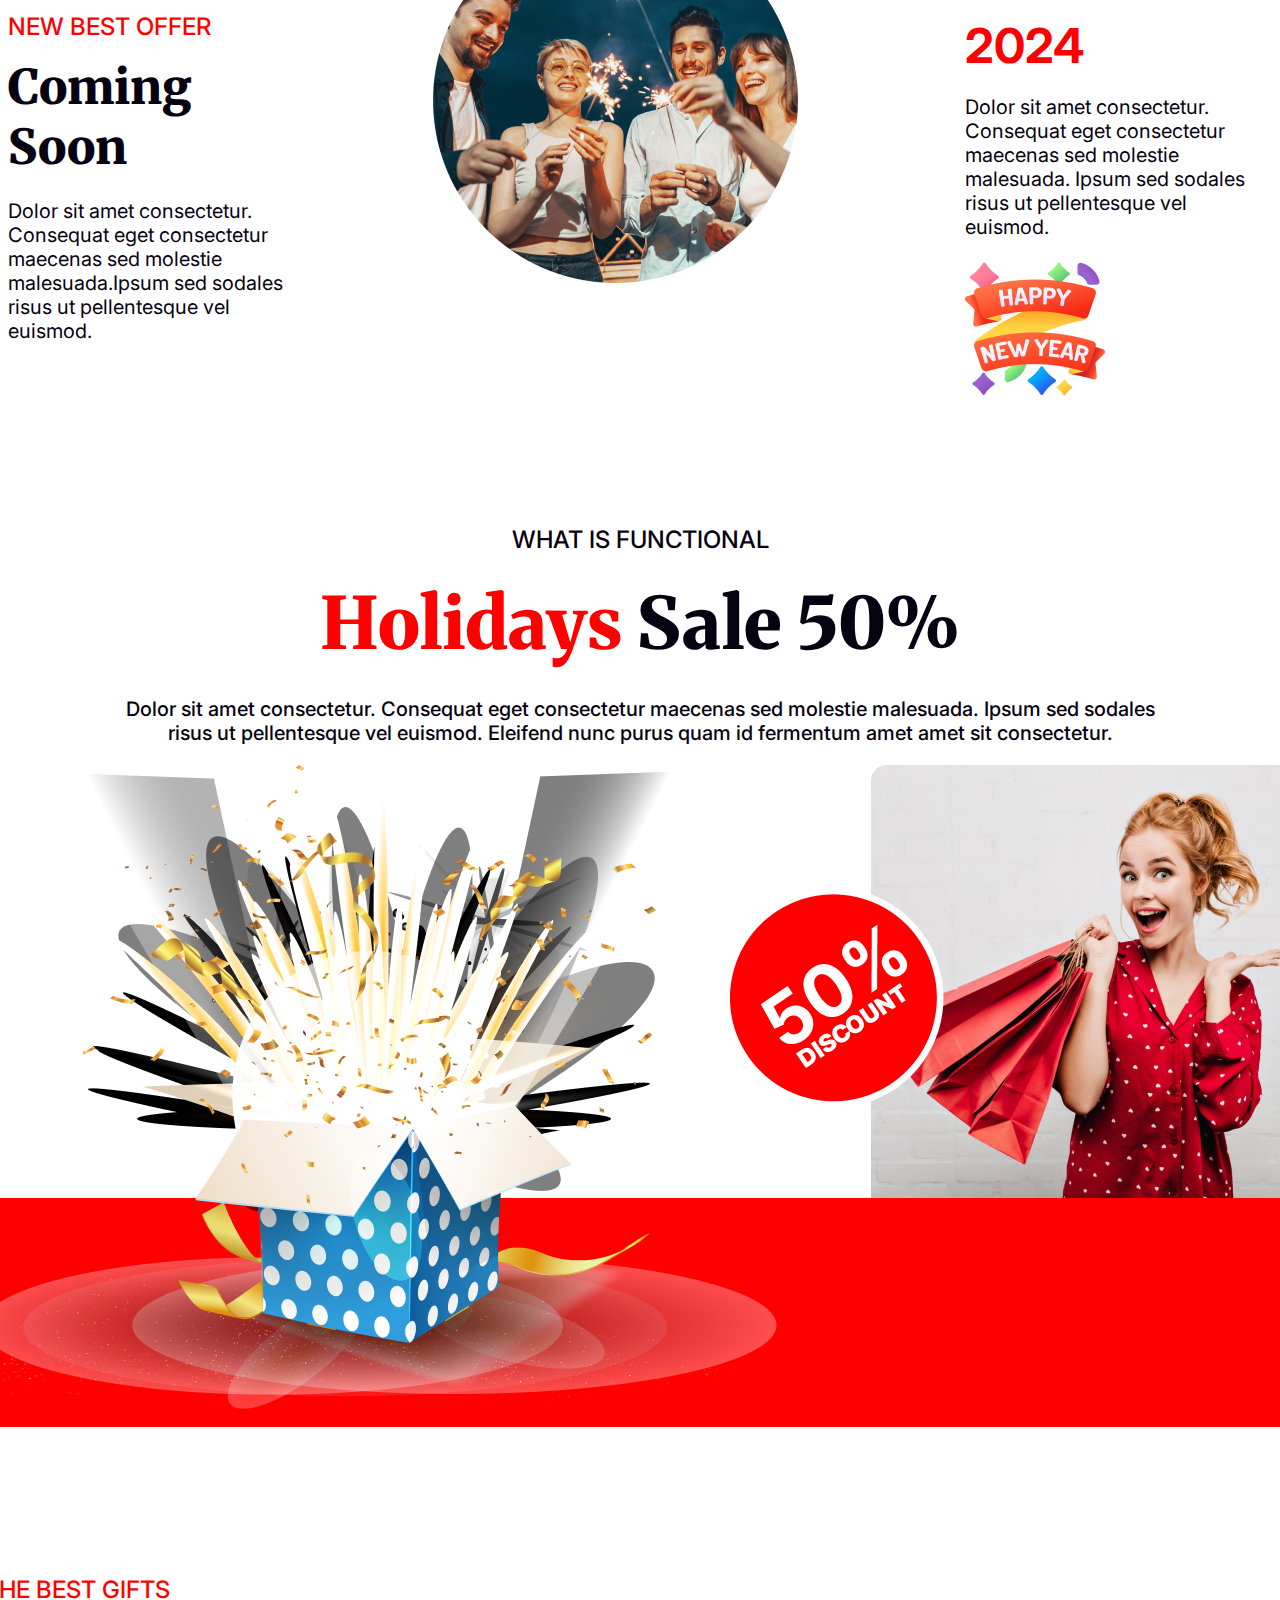
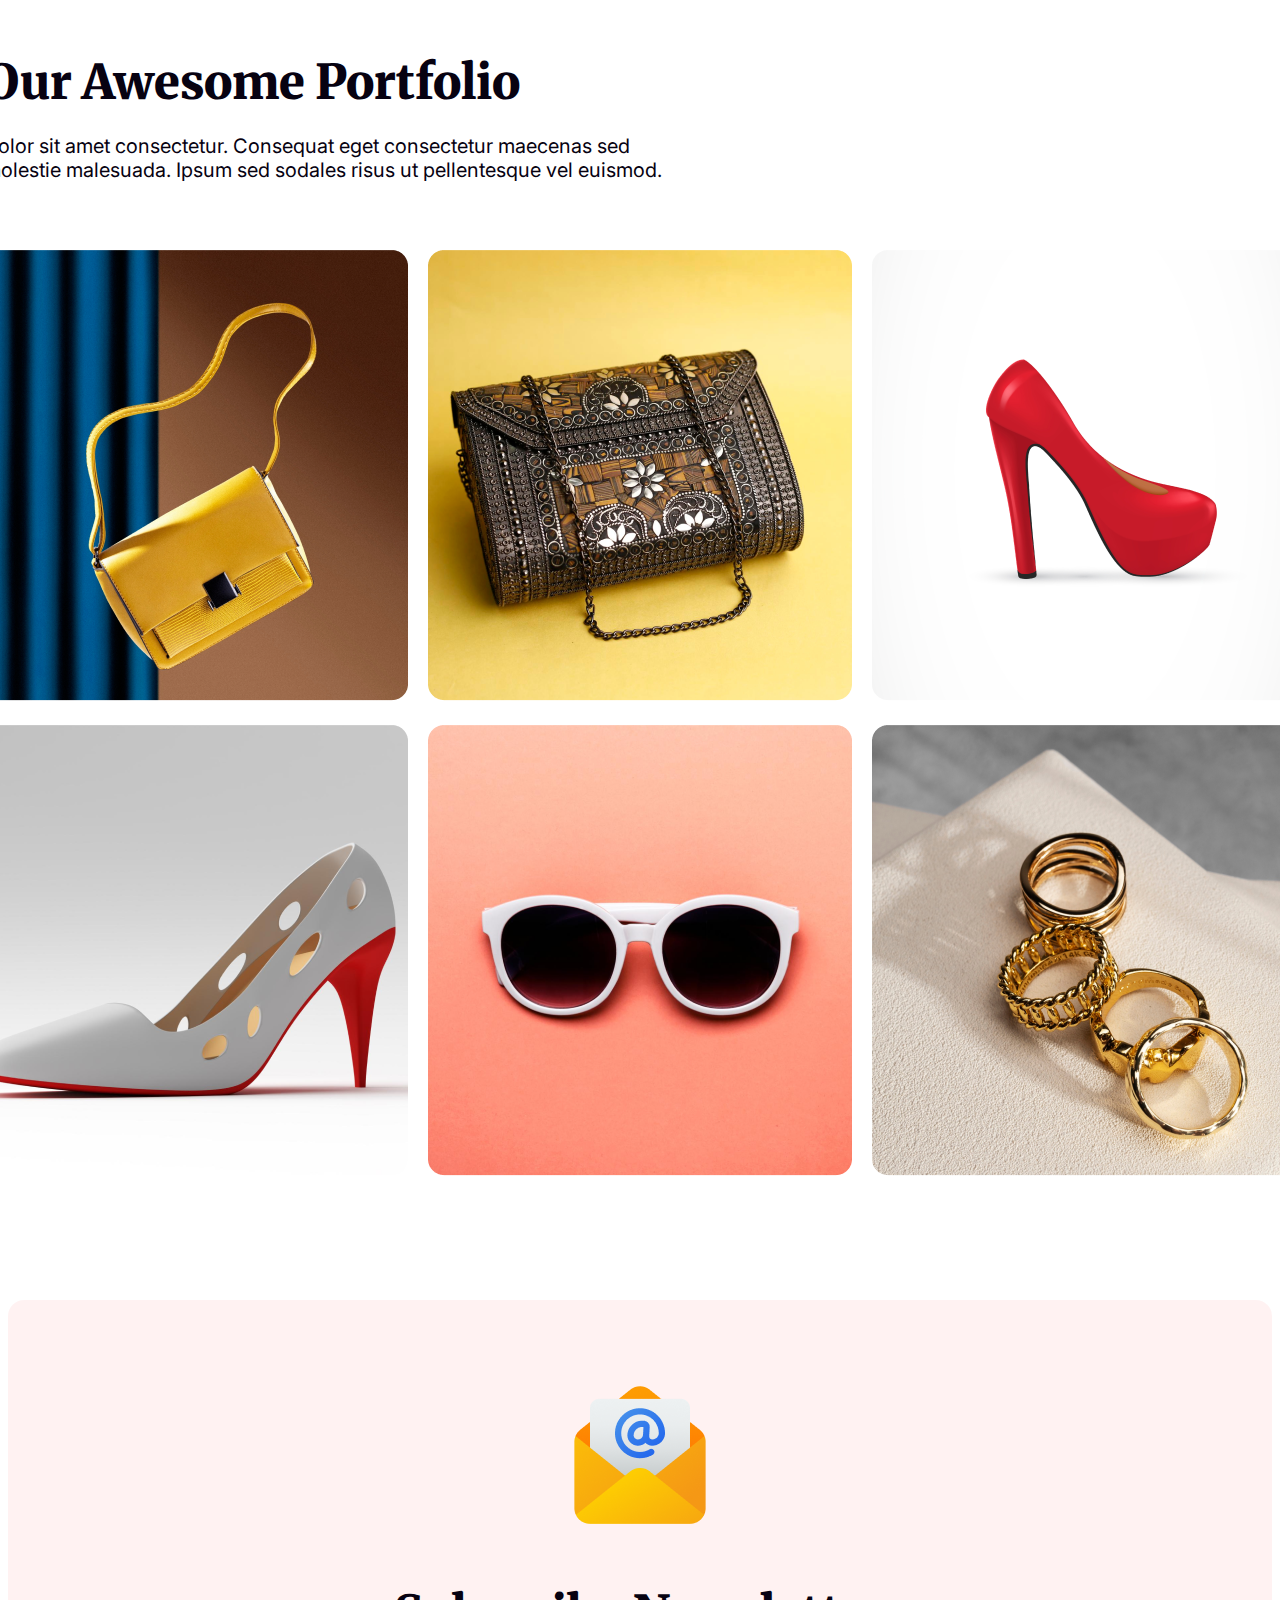
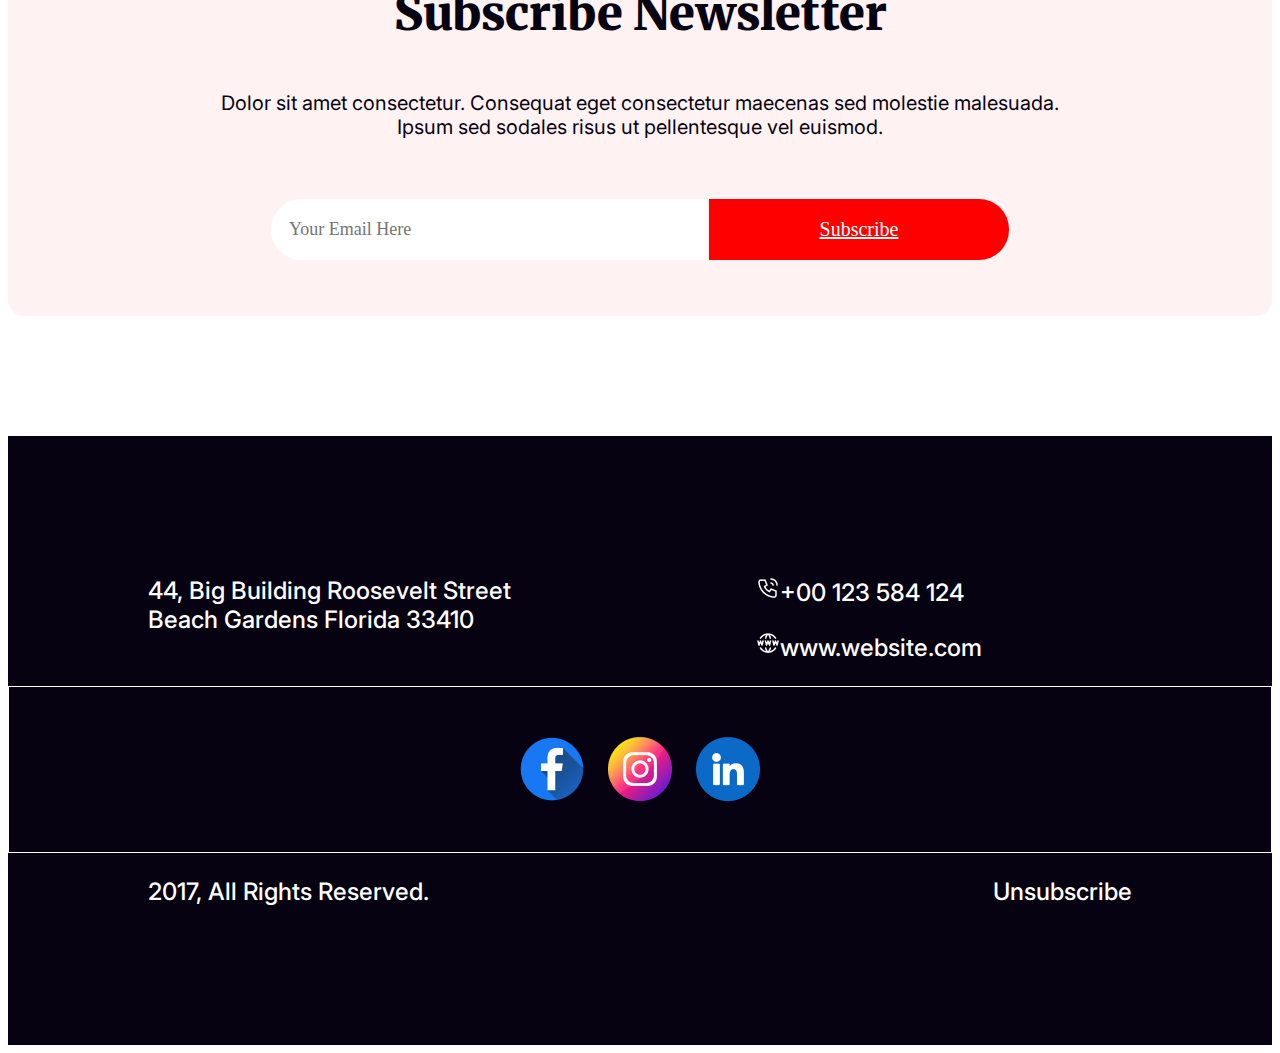
==== commit 330213f7: "section 6 fixed" ====
--- a/index.html
+++ b/index.html
@@ -116,9 +116,9 @@
                 <div class="c6-image-container">    
                     <div class="c-6-Image">
                         <div class="box"><img src="Images/Group 75.png" alt=""></div>
-                        <div class="red"><img src="Images/Rectangle 2.png" alt=""></div>
                         <div class="discount"><img src="Images/Group 44.png" alt=""></div>
                         <div class="girl"><img src="Images/Rectangle 1.png" alt=""></div>
+                        <div class="red"><img src="Images/Rectangle 2.png" alt=""></div>
                     </div>
                 </div>
 
--- a/Assignment_1.css
+++ b/Assignment_1.css
@@ -275,6 +275,11 @@
     padding: 0px 140px;
 }
 
+.c6-image-container{
+    display: flex;
+    justify-content: center;
+}
+
 .c-6-Image{
     position: relative;
     max-width: 1320px;
@@ -283,6 +288,21 @@
 
 .box ,.discount{
     position: absolute;
+}
+
+.discount{
+    display: flex;
+    margin-left: 700px;
+    margin-top: 80px;
+}
+.girl{
+    display: flex;
+    justify-content: right;
+    
+}
+
+.red{
+    
 }
 
 /* section-7 */
